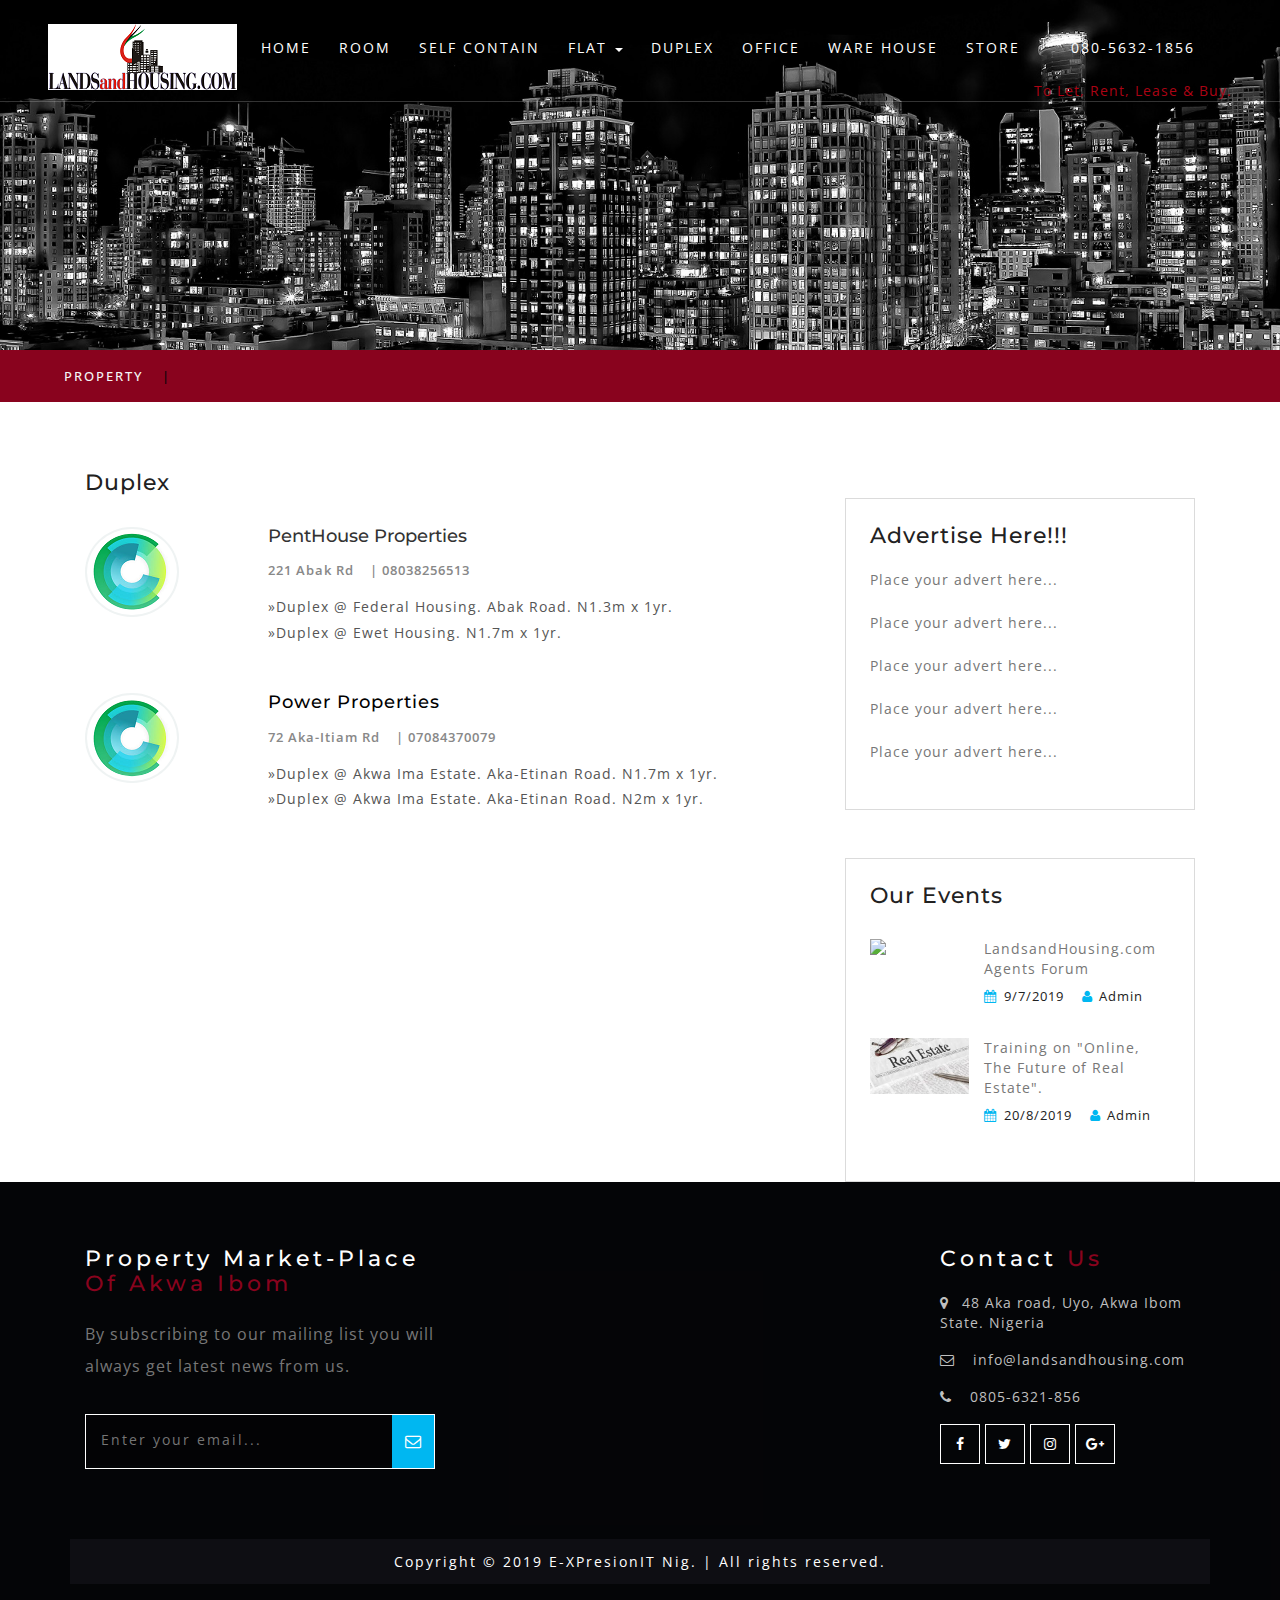
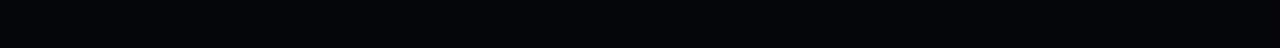
==== duplex.html @ c6957345 "Add files via upload" ====
﻿<!DOCTYPE html>
<html lang="zxx">

<head>

<!-- Global site tag (gtag.js) - Google Analytics -->
<script async src="https://www.googletagmanager.com/gtag/js?id=UA-39161393-1"></script>
<script>
  window.dataLayer = window.dataLayer || [];
  function gtag(){dataLayer.push(arguments);}
  gtag('js', new Date());

  gtag('config', 'UA-39161393-1');
</script>


	<title>Duplex | To Let :: Lease &amp; Rent</title>
	<!-- custom-theme -->
	<meta name="viewport" content="width=device-width, initial-scale=1">
	<meta http-equiv="Content-Type" content="text/html; charset=utf-8" />
	<meta name="keywords" content="Property Market-Place, Akwa Ibom Property, Duplex for rent, Land for sale, Property for Sale in Akwa Ibom State, Uyo Akwa Ibom State" />
	<script type="application/x-javascript">
		addEventListener("load", function () {
			setTimeout(hideURLbar, 0);
		}, false);

		function hideURLbar() {
			window.scrollTo(0, 1);
		}
	</script>
	<!-- //custom-theme -->
	<link href="css/bootstrap.css" rel="stylesheet" type="text/css" media="all" />
    <link href="css/blog.css" rel="stylesheet" type="text/css" media="all" />
	<link href="css/single.css" rel="stylesheet" type="text/css" media="all" />
	<link href="css/style.css" rel="stylesheet" type="text/css" media="all" />
	<!-- font-awesome-icons -->
	<link href="css/font-awesome.css" rel="stylesheet">
	<!-- //font-awesome-icons -->
	<link href="//fonts.googleapis.com/css?family=Open+Sans:300,300i,400,400i,600,600i,700,700i,800" rel="stylesheet">
	<link href="//fonts.googleapis.com/css?family=Montserrat:100,100i,200,200i,300,400,400i,500,500i,600,600i,700,700i,800" rel="stylesheet">
</head>

<body>
	<!-- banner -->

	<div class="main_section_agile inner" id="home">
		<div class="agileits_w3layouts_banner_nav">

			<nav class="navbar navbar-default">
				<div class="navbar-header navbar-left">
					<button type="button" class="navbar-toggle collapsed" data-toggle="collapse" data-target="#bs-example-navbar-collapse-1">
						<span class="sr-only">Toggle navigation</span>
						<span class="icon-bar"></span>
						<span class="icon-bar"></span>
						<span class="icon-bar"></span>
					</button>
					<h1><a class="navbar-brand" href="index.html"> <div id="logo-img"></div></a></h1>

				</div>
				<!-- Collect the nav links, forms, and other content for toggling -->
				<div class="collapse navbar-collapse navbar-right" id="bs-example-navbar-collapse-1">
					<nav class="link-effect-2" id="link-effect-2">
						<ul class="nav navbar-nav">
							<li><a href="index.html" class="effect-3">Home</a></li>
							<li><a href="room.html" class="effect-3">Room</a></li>
							<li><a href="selfcon.html" class="effect-3">Self Contain</a></li>
                            
							<li class="dropdown">
								<a href="flat.html" class="dropdown-toggle effect-3" data-toggle="dropdown">Flat <b class="caret"></b></a>
								<ul class="dropdown-menu agile_short_dropdown">
									<li><a href="flat.html">1 Bedroom</a></li>
                                    <li><a href="flat2.html">2 Bedroom</a></li>
									<li><a href="flat3.html">3 Bedroom</a></li>
                                    <li><a href="flat4.html">4 Bedroom</a></li>
                                    
								</ul>
							</li>
							<li><a href="duplex.html" class="effect-3">Duplex</a></li>
                            <li><a href="office.html" class="effect-3">Office</a></li>
                            <li><a href="warehouse.html" class="effect-3">Ware House</a></li>
                            <li><a href="store.html" class="effect-3">Store</a></li>
                            <li id="phone" class="hidden-xs">
              <a href="+2348056321856">
                <span>080-5632-1856</span></a><div>To Let, Rent, Lease & Buy.</div>
            </li>
						</ul>
					</nav>
				</div>
			</nav>
			<div class="clearfix"> </div>   
		</div>  
	</div>
    
    <div id="call-btn" class="visible-xs">
    <a class="btn" href="+2348056321856">
    <span class="glyphicon glyphicon-earphone"></span>
    080-5632-1856
    </a>
  </div>
  <div id="xs-deliver" class="text-center visible-xs">To Let, Rent, Lease & Buy.</div>
  
   
	<!-- //banner -->
	<!--/w3_short-->
	<div class="services-breadcrumb">
		<div class="agile_inner_breadcrumb">

			<ul class="w3_short">
				<li><a href="land.html">Property</a><span>|</span></li>
				
			</ul>
		</div>
	</div>
	<!--//w3_short-->
	<!-- /blog -->
	<div class="banner-bottom inner">
		<div class="container">
			<div class="wthree_head_section">
				
			</div>
			<div class="agile_wthree_inner_grids">
				<div class="col-md-8 single-left">
				  <p>&nbsp;</p>
				  <div class="single-left2">
				    <div class="clearfix"> </div>
				  </div>
				  <div class="comments">
			    <h3>Duplex</h3>
						<div class="comments-grid">
								<div class="comments-grid-left">
									<img src="images/1.png" alt=" " class="img-responsive" />
								</div>
								<div class="comments-grid-right">
									<h4>PentHouse Properties</h4>
									<ul>
										<li>221 Abak Rd <i>| 08038256513</i></li>
										
									</ul>
									<p>»Duplex @ Federal Housing. Abak Road. N1.3m x 1yr.</p>
                                    <p>»Duplex @ Ewet Housing. N1.7m x 1yr.</p>
								</div>
								<div class="clearfix"> </div>
							</div>
						<div class="comments-grids">
							<div class="comments-grid">
								<div class="comments-grid-left">
									<img src="images/1.png" alt=" " class="img-responsive" />
								</div>
								<div class="comments-grid-right">
									<h4><a href="#">Power Properties</a></h4>
									<ul>
										<li>72 Aka-Itiam Rd <i>| 07084370079</i></li>
										
									</ul>
									<p>»Duplex @ Akwa Ima Estate. Aka-Etinan Road. N1.7m x 1yr.</p>
                                    <p>»Duplex @ Akwa Ima Estate. Aka-Etinan Road. N2m x 1yr. </p>
								</div>
								<div class="clearfix"> </div>
							</div>
							
							<div class="comments-grid">
								<div class="comments-grid-left">
									
								</div>
								
								<div class="clearfix"> </div>
							</div>

						</div>
					</div>
					
				</div>

				<div class="col-md-4 event-right wthree-event-right">
					<div class="event-right1 agileinfo-event-right1">
						
						<div class="categories w3ls-categories">
							<h3>Advertise Here!!!</h3>
                            <br>
							
								<p>Place your advert here...</p> <br>
								<p>Place your advert here...</p> <br>
								<p>Place your advert here...</p> <br>
								<p>Place your advert here...</p> <br>
								<p>Place your advert here...</p> <br>

							
						</div>
						<div class="posts w3l-posts">
							<h3>Our Events</h3>
							<div class="posts-grids w3-posts-grids">
								<div class="posts-grid w3-posts-grid">
									<div class="posts-grid-left w3-posts-grid-left">
										<a href="single.html"><img src="images/g3.jpg" alt=" " class="img-responsive" /></a>
									</div>
									<div class="posts-grid-right w3-posts-grid-right">
										<p> LandsandHousing.com Agents Forum</p>
										<ul class="wthree_blog_events_list">
											<li><i class="fa fa-calendar" aria-hidden="true"></i>9/7/2019</li>
											<li><i class="fa fa-user" aria-hidden="true"></i>Admin</li>
										</ul>
									</div>
									<div class="clearfix">  </div>
								</div>
								<div class="posts-grid w3-posts-grid">
									<div class="posts-grid-left w3-posts-grid-left">
										<a href="single.html"><img src="images/g6.jpg" alt=" " class="img-responsive" /></a>
									</div>
									<div class="posts-grid-right w3-posts-grid-right">
										<p>Training on "Online, The Future of Real Estate".</p>
										<ul class="wthree_blog_events_list">
											<li><i class="fa fa-calendar" aria-hidden="true"></i>20/8/2019</li>
											<li><i class="fa fa-user" aria-hidden="true"></i>Admin</li>
										</ul>
									</div>
									<div class="clearfix"> </div>
								</div>
							</div>
						</div>
						
					</div>
				</div>
				<div class="clearfix"> </div>
			</div>
		</div>
	</div>
    
    
    
	<!-- //blog -->


	<!-- footer -->
	<div class="footer">
		<div class="f-bg-w3l">
			<div class="container">
				<div class="col-md-4 w3layouts_footer_grid">
					<h2>Property Market-Place  <span style="color:#89031E;">Of Akwa Ibom</span></h2>
					<p>By subscribing to our mailing list you will always get latest news from us.</p>
					<form action="#" method="post">
						<input type="email" name="Email" placeholder="Enter your email..." required="">
						<button class="btn1"><i class="fa fa-envelope-o" aria-hidden="true"></i></button>
						<div class="clearfix"> </div>
					</form>


				</div>
				<div class="col-md-5 w3layouts_footer_grid">
					<h3> <span></span></h3>
					

				</div>
				<div class="col-md-3 w3layouts_footer_grid">
					<h2>Contact <span style="color:#89031E;">Us</span></h2>
					<ul class="con_inner_text">
							<li><span class="fa fa-map-marker" aria-hidden="true"></span>48 Aka road, Uyo, Akwa Ibom State. Nigeria</li>
							<li><span class="fa fa-envelope-o" aria-hidden="true"></span> <a href="mailto:info@example.com">info@landsandhousing.com</a></li>
							<li><span class="fa fa-phone" aria-hidden="true"></span> 0805-6321-856</li>
						</ul>

					<ul class="social_agileinfo">
						<li><a href="https://facebook.com/landsandhousing" class="w3_facebook"><i class="fa fa-facebook"></i></a></li>
						<li><a href="#" class="w3_twitter"><i class="fa fa-twitter"></i></a></li>
						<li><a href="#" class="w3_instagram"><i class="fa fa-instagram"></i></a></li>
						<li><a href="#" class="w3_google"><i class="fa fa-google-plus"></i></a></li>
					</ul>
				</div>

				<div class="clearfix"> </div>
				<p class="copyright">Copyright &copy; 2019 E-XPresionIT Nig. | All rights reserved. </p>
			</div>
		</div>
	</div>
	<!-- //footer -->

	<!-- js -->
	<script type="text/javascript" src="js/jquery-2.1.4.min.js"></script>
	<!-- //js -->
	<script src="js/modernizr-2.6.2.min.js"></script>
	<!-- //nav -->
	<script type="text/javascript" src="js/bootstrap-3.1.1.min.js"></script>


</body>

</html>
<html>                                                                                                        </html>
<html>                                                                                                        </html>
<html>                                                                                                        </html>
<html>                                                                                                        </html>
<html>                                                                                                        </html>
<html>                                                                                                        </html>
<html>                                                                                                        </html>
<html>                                                                                                        </html>
<html>                                                                                                        </html>
<html>                                                                                                        </html>
<html>                                                                                                        </html>
<html>                                                                                                        </html>
<html>                                                                                                        </html>
<html>                                                                                                        </html>
<html>                                                                                                        </html>
<html>                                                                                                        </html>
---- css/blog.css ----
html, body{
    font-size: 100%;
	font-family: 'Open Sans', sans-serif;
	background:#ffffff;
	margin: 0;
}
p,ul li,ol li{
	margin:0;
	letter-spacing:1px;
}
h1,h2,h3,h4,h5,h6{
    font-family: 'Raleway', sans-serif;
	margin:0;
}
ul,label{
	margin:0;
	padding:0;
}
body a:hover{
	text-decoration:none;
}
input[type="submit"],input[type="reset"],a,.w3ls_team_grid1_pos ul li{
	-webkit-transition: 0.5s ease-in;
    -moz-transition: 0.5s ease-in;
    -ms-transition: 0.5s ease-in;
    -o-transition: 0.5s ease-in;
    transition:0.5s ease-in;
}
/*-- event --*/
.event-left1-left{
	padding:0;
	position:relative;
}
.event-left1-left-pos {
    position: absolute;
    bottom: 0%;
    left: 0%;
    width: 100%;
    background: rgba(4, 4, 4, 0.83);
    padding: .5em;
    text-align: center;
}
.event-left1-left-pos ul li {
    display: inline-block;
    margin: 0 0.5em;
}
.event-left1-left-pos ul li a{
	font-size:0.9em;
    color: #fff;
    text-decoration: none;
}
.event-left1-left-pos ul li a span{
	padding-right: 1em;
     color: #00b7f1;
}
.event-left1-left-pos ul li a:hover{
	  color: #00b7f1;
}
.event-left1-right{
	padding-right:0;
	margin: 2em 0 0;
}
.event-left1-right h4{
    font-size: 1.2em;
    color: #00b7f1;
    margin: 0 0 1em;
    position: relative;
    margin-bottom: 1em;
    text-align: left;
}
.event-left1-right h3 a{
	font-size:1em;
    color: #999;
    margin: 2em 0 1em;
    line-height: 1.7em;
    text-decoration: none;
    display: block;
    text-align: center;
	text-transform: capitalize;
}
.event-left1-right h3 a:hover{
	color:#45A3D6;
}
.event-left1:nth-child(2){
	margin:3em 0;
}
.event-left1-right:nth-child(1) {
    padding-right: 1em;
    padding-left: 0;
}
.event-left1-right p{
    line-height: 2em;
    margin: 1.5em 0 0;
}
.event-right input[type="search"]{
	outline: none;
    padding: 12px;
    text-align: center;
    color: #212121;
    border: 2px solid #DBDBDB;
    font-size: 1em;
    width: 100%;
    background: none;
	    letter-spacing: 2px;
}
.event-right input[type="submit"]{
    outline: none;
    padding: 14px 0;
    text-align: center;
    color: #fff;
    border: none;
    font-size: 1em;
    width: 40%;
    background: #efb312;
    margin: 1em 0 0;
    text-transform: uppercase;
    letter-spacing: 1px;
       background: #111;
}
.event-right input[type="submit"]:hover{
   color: #00b7f1;
}
.event-left1-right h5 a{
    text-transform: capitalize;
    font-size: 1.4em;
    color: #212121;
    text-decoration: none;
    line-height: 1.5em;
    letter-spacing: 1px;
}
.event-left1-right h5 a:hover{
    color: #efb312;
}
.categories{
	margin:3em 0;
}
.posts,.categories,.tags1{
    padding: 1.5em;
       border: 1px solid #DBDBDB;
}
.tags1{
	margin:3em 0 0;
}
.categories ul li,.single-left2-left ul li{
	list-style-type: none;
    display: block;
    margin-bottom: 1em;
	font-size:14px;
}
.categories ul li i,.single-left2-left ul li i{
    padding-right: 1.5em;
	  color: #00b7f1;
}
.categories ul li a,.single-left2-left ul li a{
	color:#555;
	text-decoration:none;
}
.categories ul li a:hover,.single-left2-left ul li a:hover{
	  color: #00b7f1;
}
.categories h3,.posts h3,.tags1 h3,.comments h3,.leave-coment-form h3{
    font-size: 1.4em;
    color: #212121;
    position: relative;
    letter-spacing: 1px;
}
.categories ul{
	padding:2em 0 0;
}
.posts-grid-left{
	float:left;
	width:33%;
}
.posts-grid-right{
	float:right;
	width:62%;
}
.posts-grids{
	margin:2em 0 0;
}
.posts-grid-right h4 a{
	text-transform: capitalize;
    font-size: .8em;
    color: #999;
    line-height: 1.8em;
    text-decoration: none;
    display: block;
}
.posts-grid-right h4 a:hover{
	color:#000;
}
ul.wthree_blog_events_list {
    margin: .5em 0 0;
}
.wthree_blog_events_list li{
	display:inline-block;
	color:#212121;
	font-size:13px;
}
.wthree_blog_events_list li:first-child{
	margin-right:1em;
}
.wthree_blog_events_list li i{
	padding-right:.5em;
  color: #00b7f1;
}
.wthree_blog_events_list li a{
	color:#212121;
	text-decoration:underline;
}
.wthree_blog_events_list li a:hover{
  color: #00b7f1;
}
.posts-grid:nth-child(2) {
    margin: 2em 0;
}
.tags1 ul{
	padding:2em 0 0 !important;
}
.tags ul li {
    display: inline-block;
}
.tags ul li a {
    padding: 7px 10px;
    border: 1px solid #999;
    color: #212121;
    text-decoration: none;
    margin: 0 .5em 0.5em 0em;
    display: block;
}
.tags ul li a:hover {
    background:#00b7f1;
    border: 1px solid #00b7f1;
    color: #fff;
}
.paging{
	padding:3em 0 0;
    margin: 0;
    border-radius: 0;
}
nav.paging1 {
    text-align: left;
}
.pagination > li > a, .pagination > li > span{
	color:#212121;
}
.pagination > li > a:hover, .pagination > li > span:hover, .pagination > li > a:focus, .pagination > li > span:focus {
    color: #fff;
    background-color:#00b7f1;
    border-color:#00b7f1;
}
/*-- //event --*/
/*-- start-responsive-design --*/
@media (max-width:1080px){
	.event-left1:nth-child(2) {
		margin:1.5em 0;
	}
	.event-left1-right h5 a {
		font-size: 1.3em;
	}
	.event-left1-left-pos ul li {
		margin: 0 0.5em 0 0;
	}
	.categories h3, .posts h3, .tags1 h3, .comments h3, .leave-coment-form h3 {
		font-size: 1.2em;
	}
	.categories h3:after, .posts h3:after, .tags1 h3:after, .comments h3:after, .leave-coment-form h3:after {
		width: 45%;
		left: 30%;
	}
	.tags1 {
		margin: 2em 0 0;
	}
	.categories {
		margin: 2em 0;
	}
	.categories ul li i, .single-left2-left ul li i {
       padding-right: 0.3em;
	}
	.posts, .categories, .tags1 {
       padding: 1em;
	}
}
@media (max-width:991px){
	.paging {
		padding: 3em 0 0;
	}
	.event-right.wthree-event-right {
		margin: 3em auto 0;
		width: 60%;
	}
}
@media (max-width:640px){
	.event-left1-left-pos ul li a span {
		padding-right: .5em;
	}
	.event-left1:nth-child(2) {
		margin: 2em 0;
	}
	.event-left1:nth-child(3){
		margin: 0em 0 2em;
	}
	.event-right.wthree-event-right {
		margin: 3em auto 0;
		width: 85%;
	}
	.categories h3:after, .posts h3:after, .tags1 h3:after, .comments h3:after, .leave-coment-form h3:after {
		left: 50%;
	}
}
@media (max-width:480px){
	.event-left1-left {
		float: none;
		width: 100%;
	}
	.event-left1-left-pos ul li {
		margin: 0 2.5em 0 0;
	}
	.event-left1-right {
		margin: 2em 0 0;
		float: none;
		width: 100%;
	}
	.agileinfo-event-left1-left {
		margin-top: 2em;
	}
	.paging {
		padding: 2em 0 0;
	}	
	.event-right.wthree-event-right {
		margin: 2em auto 0;
		width: 100%;
	}
	.categories h3:after, .posts h3:after, .tags1 h3:after, .comments h3:after, .leave-coment-form h3:after {
		left: 40%;
	}
}
@media (max-width:414px){
	.event-left.w3-agile-event-left {
		padding: 0;
	}
	.categories h3:after, .posts h3:after, .tags1 h3:after, .comments h3:after, .leave-coment-form h3:after {
		left: 30%;
	}
}
@media (max-width:384px){
	.event-right.wthree-event-right {
		padding: 0;
	}
	.event-left1-left-pos ul li {
		margin: 0 1.5em 0 0;
	}
}
@media (max-width:375px){
	.event-left1-right h4 {
		margin: 0 0 1em;
		padding-bottom: .5em;
	}
	.event-left1-right {
		margin: 1em 0 0;
	}
	.agileinfo-event-left1-left {
		margin-top: 1em;
	}
	.categories h3:after, .posts h3:after, .tags1 h3:after, .comments h3:after, .leave-coment-form h3:after {
		left: 20%;
	}
}
@media (max-width:320px){
	.event-left1-left-pos ul li {
		margin: 0 0.9em 0 0;
	}
	.event-left1-right h4 {
		font-size: .9em;
	}
	.event-left1-right {
		padding: 0;
	}
	.event-left1-left-pos ul li a {
		font-size: 13px;
	}
	p, ul li, ol li {
		font-size: 13px;
	}
	.event-left1-right p {
		margin: 1em 0 0;
	}
	.posts, .categories, .tags1 {
		padding: 1em;
	}
	.categories h3:after, .posts h3:after, .tags1 h3:after, .comments h3:after, .leave-coment-form h3:after {
		left: 5%;
	}
	
}
---- css/single.css ----
html, body{
    font-size: 100%;
	font-family: 'Open Sans', sans-serif;
	background:#ffffff;
	margin: 0;
}
p,ul li,ol li{
	margin:0;
	letter-spacing:1px;
}
h1,h2,h3,h4,h5,h6{
    font-family: 'Raleway', sans-serif;
	margin:0;
}
ul,label{
	margin:0;
	padding:0;
}
body a:hover{
	text-decoration:none;
}
input[type="submit"],input[type="reset"],a,.w3ls_team_grid1_pos ul li{
	-webkit-transition: 0.5s ease-in;
    -moz-transition: 0.5s ease-in;
    -ms-transition: 0.5s ease-in;
    -o-transition: 0.5s ease-in;
    transition:0.5s ease-in;
}
/*-- single --*/
.single-left1 h3{
	margin: 2em 0 1em;
    letter-spacing:1px;
    font-size: 1.4em;
    color: #212121;
    line-height: 1.5em;
}
.single-left1 ul li{
	display:inline-block;
	margin-right:3em;
}
.single-left1 ul li span{
color: #00b7f1;
    padding-right: 1em;
}
.single-left1 ul li a{
color: #555;
    font-style: italic;
    text-decoration: none;
    font-weight: 600;
}
.single-left1 ul li a:hover{
	color: #00b7f1;
}
.single-left1 ul {
    text-align: center;
}
.single-left1 p{
	margin: 2em 0;
    color: #555;
    line-height: 2em;
}
.single-left1 p i{
color: #00b7f1;
    margin: 1em 0;
    display: block;
    font-weight: 600;
}
.admin{
	padding:2em;
	background:#212121;
	margin: 3em 0;
}
.admin p{
	color: #f5f5f5;
    margin: 0;
    line-height: 2em;
    position: relative;
    padding-left: 3.5em;
	font-size:14px;
}
.admin p:before{
	position:absolute;
	top:0%;
	left:0%;
	content:"\f10d";
	font-family:FontAwesome;
	font-size:2em;
}
.admin a{
    display: block;
    text-align: right;
    color: #efb312;
    font-size: 1em;
    text-decoration: none;
    font-weight: 600;
    letter-spacing: 1px;
}
.admin a:hover{
	color:#fff;
}
.comments-grids{
	margin:3em 0 0;
}
.comments-grid-left{
	float:left;
	width:15%;
}
.comments-grid-left img{
    padding: .3em;
    border: 2px solid #eff3f3;
    border-radius: 50%;
}
.comments-grid-right{
	float:right;
	width:75%;
}
.comments-grid-right ul{
	padding:1em 0;
}
.comments-grid-right ul li{
    display: inline-block;
    color: #888;
    font-weight: 600;
    font-size: 0.9em;
	letter-spacing:1px;
}
.comments-grid-right ul li i{
	margin:0 1em;
	font-style:normal;
}
.comments-grid-right ul li a{
    color: #00b7f1;
	text-decoration:none;
}
.comments-grid-right ul li a:hover{
	color:#555;
}
.comments-grid-right h4 a{
	font-size: 1em;
    color: #000;
    text-decoration: none;
	letter-spacing:1px;
}
.comments-grid-right h4 a:hover{
	    color: #00b7f1;
}
.comments-grid-right p{
	font-size:14px;
	color:#555;
	line-height:1.8em;
	margin:0;
}
.comments-grid:nth-child(2){
	margin:2em 0;
}
.comments-grid:nth-child(3){
	margin:0 0 2em;
}
.leave-coment-form{
	margin:3em 0 0;
}
.leave-coment-form input[type="text"],.leave-coment-form input[type="email"],.leave-coment-form textarea{
	outline: none;
    border:2px solid #ececec;
    background: none;
    padding: 10px;
    font-size: 13px;
    color: #212121;
    width: 48.82%;
}
.leave-coment-form input[type="email"]{
	margin-left:1em;
}
.leave-coment-form textarea{
	min-height:200px;
	resize:none;
	width:100% !important;
	margin:1em 0 0.8em;
}
.w3_single_submit{
	text-align:right;
}
.leave-coment-form input[type="submit"]{
    outline: none;
    border: none;
    background: #00b7f1;
    padding: 14px 0;
    font-size: 14px;
    text-transform: uppercase;
    font-weight: 600;
    color: #fff;
    letter-spacing: 2px;
    width: 35%;
}
.leave-coment-form input[type="submit"]:hover{
	background:#212121;
}
.leave-coment-form form {
    margin: 3em 0 0;
}
/*-- //single --*/
/*-- start-responsive-design --*/
@media (max-width:1080px){
	.single-left1 h3 {
		margin: 1em 0 1em;
		letter-spacing: 1px;
		font-size: 1.3em;
	}
	.admin {
		margin: 2em 0;
	}
	.leave-coment-form input[type="text"], .leave-coment-form input[type="email"], .leave-coment-form textarea {
		width: 48.56%;
	}
}
@media (max-width:991px){
	.single-left2-left {
		float: left;
		width: 50%;
	}
	.leave-coment-form input[type="text"], .leave-coment-form input[type="email"], .leave-coment-form textarea {
		width: 48.75%;
	}
	.single-left1 ul li {
		margin-right: 1em;
	}
}
@media (max-width:640px){
	.single-left1 h3 {
		font-size: 1.2em;
	}
	.leave-coment-form input[type="text"], .leave-coment-form input[type="email"], .leave-coment-form textarea {
		width: 48.4%;
	}
	.single-left1 ul li {
		margin-right: 0.1em;
	}
}
@media (max-width:480px){
	.single-left {
		padding: 0;
	}
	.single-left1 h3 {
		font-size: 1.1em;
		letter-spacing: 0;
	}
	.single-left2-left {
		float: none;
		width: 100%;
	}
	.comments-grid-right h4 a {
		font-size: .8em;
	}
	.comments-grid-left {
		width: 20%;
	}
	.leave-coment-form input[type="text"], .leave-coment-form input[type="email"], .leave-coment-form textarea {
		width: 100%;
	}
	.leave-coment-form input[type="email"] {
		margin: 1em 0 0;
	}
	.leave-coment-form input[type="submit"] {
		width: 100%;
	}
	.leave-coment-form form,.leave-coment-form {
		margin: 2em 0 0;
	}
	.agileits_map iframe {
		min-height: 250px;
	}
	.single-left2-left {
		padding: 0;
	}
}
@media (max-width: 414px){
	.single-left1 h3 {
		font-size: 1em;
	}
	.single-left1 ul li {
		margin-right: 1em;
	}
	.admin {
		padding: 1em;
	}
}
@media (max-width: 384px){
	.single-left1 ul li span {
		padding-right: .5em;
	}
}
@media (max-width: 375px){
	.admin a {
		margin: 1em 0 0;
	}
}
@media (max-width: 320px){
	p, ul li, ol li,.comments-grid-right p {
		font-size: 13px;
	}
	.single-left1 ul li {
		margin-right: 0.4em;
	}
	.single-left1 p {
		margin: 1em 0;
	}
	.single-left2-left {
		padding: 0;
	}
	.admin {
		margin: 1em 0 2em;
	}
	.admin p {
		padding-left: 3em;
	}
	.comments-grids {
		margin: 2em 0 0;
	}
	.comments-grid-left {
		width: 30%;
	}
	.comments-grid-right {
		width: 65%;
	}
	.comments-grid-right ul li i {
		margin: 0 0.4em;
	}
}
---- css/style.css ----
body {
    margin: 0;
    padding: 0;
    background: #fff;
    font-family: 'Open Sans', sans-serif;
}

h1,
h2,
h3,
h4,
h5,
h6 {
    margin: 0;
    font-family: 'Hind', sans-serif;
    font-family: 'Montserrat', sans-serif;
}

p {
    margin: 0;
    letter-spacing: 1px;
    color: #777777;
}

ul {
    margin: 0;
    padding: 0;
    color: #AB0314;
}

p,
ul,
ol {
    font-size: 14px;
    letter-spacing: 1px;
}

.background-video {
    position: fixed;
    background-size: cover;
    -webkit-background-size: cover;
    -moz-background-size: cover;
    -o-background-size: cover;
    width: 100%;
    height: 100%;
}

input[type="submit"],
a,
.nbs-flexisel-nav-left,
.nbs-flexisel-nav-right {
    transition: .5s ease-in;
    -webkit-transition: .5s ease-in;
    -moz-transition: .5s ease-in;
    -o-transition: .5s ease-in;
    -ms-transition: .5s ease-in;
}

a:hover {
    text-decoration: none;
}

a:focus {
    outline: none;
    text-decoration: none;
}


/*-- banner --*/

.center-container {
    padding: 2em 0 48em;
    background: rgba(0, 0, 0, 0.44);
}

.w3_agile_header_left {
    float: left;
}

.agile_header_right {
    float: right;
    margin-top: .7em;
}

.agile_header_right ul li {
    display: block;
    font-weight: 600;
    color: #fff;
    display: inline-block;
}

.agile_header_right ul li i {
    padding-right: 1.5em;
    color: #0accff;
}

.agile_header_right ul li a {
    color: #fff;
    text-decoration: none;
}

.agile_header_right ul li a:hover {
    color: #0accff;
}

.agile_header_right ul li a:before,
.agile_header_right ul li a:after {
    display: none;
}

.agile_header_right ul li:last-child {
    margin-left: 3em;
}

.w3_agileits_logo {
    float: left;
}

.w3_agileits_logo h1 a {
    font-size: 1.2em;
    color: #fff;
    display: block;
    text-decoration: none;
    font-weight: 700;
    font-family: 'Open Sans', sans-serif;
    letter-spacing: 2px;
}

.w3_agileits_logo h1 a span {
    display: block;
    font-size: .3em;
    font-weight: 600;
    color: #0accff;
    position: relative;
    letter-spacing: 3px;
}

.agileits_w3layouts_banner_info {
    width: 80%;
    margin: 0 auto;
    text-align: center;
}

.agileits_w3layouts_banner_info h2 {
    font-size: 2em;
    color: #fff;
    text-transform: capitalize;
    line-height: 2em;
}

.agileits_w3layouts_banner_info p {
    color: #fff;
    line-height: 2em;
    margin: 0 0 5em;
}

ul.top_agile_info_ad {
    width: 42%;
    margin: 1.4% auto 0;
    float: right;
}

ul.top_agile_info_ad li {
    list-style: none;
    display: inline-block;
    width: 50%;
    float: left;
    letter-spacing: 1px;
}

.w3l_header_contact_details_agile {
    float: right;
    width: 78%;
    text-align: left;
}

.w3_agileits_logo h1 a span {
    font-size: 12px;
    text-align: center;
    color: #00b7f1;
}

.header_contact_details_agile i {
    color: #fff;
    width: 20%;
    float: left;
    text-align: center;
    margin-top: 13px;
    font-size: 1.5em;
}

.header-contact-detail-title {
    color: #7aba1e;
    font-size: 1.2em;
    font-weight: 600;
    margin-bottom: 7px;
}

a.w3l_header_contact_details_agile-info_inner,
.w3l_header_contact_details_agile a {
    font-size: 1em;
    color: #fff;
    text-align: left;
    letter-spacing: 1px;
}


/*-- nav --*/

.agileits_w3layouts_banner_nav {
    margin: 0 auto;
    width: 100%;
    position: absolute;
    z-index: 99;
    text-align: center;
    padding: 0em 3em;
    border-bottom: 1px solid rgba(255, 255, 255, 0.2);
}


/*-- nav --*/

#logo-img {
   background: url('../images/LAH_logo2_latest2.png') no-repeat;
  width: 189px;
  height: 66px;
 
  
}

.navbar-default {
    background: none;
    border: none;
}

.navbar {
    margin-bottom: 0;
}

.navbar-collapse {
    padding: 0;
}

.navbar-right {
    margin-right: 0;
}

.navbar-default .navbar-nav>.active>a,
.navbar-default .navbar-nav>.active>a:hover,
.navbar-default .navbar-nav>.active>a:focus {
    color: #AB0314;
    background: none;
}

.navbar-default .navbar-nav>.active>a:before {
    background: #AB0314;
    transform: translateX(0);
    -webkit-transform: translateX(0);
    -moz-transform: translateX(0);
    -o-transform: translateX(0);
    -ms-transform: translateX(0);
}

.navbar-default .navbar-nav>li>a {
    font-weight: 400;
    letter-spacing: 2px;
}

.navbar-nav>li>a {
    margin: 0 1em;
    padding: 1.6em 0em;
    text-transform: uppercase;
}

.navbar-default .navbar-nav>li>a:hover {
    color: #AB0314;
}

.navbar-default .navbar-nav>li>a:focus {
    color: #AB0314;
    outline: none;
}

nav.navbar.navbar-default {
    background: none;
    padding: 1em 0 0em 0;
}

.navbar-default .navbar-nav>.open>a,
.navbar-default .navbar-nav>.open>a:hover,
.navbar-default .navbar-nav>.open>a:focus {
    color: #262c38;
    background: none;
}

.navbar-default .navbar-nav>li>a {
    color: #fff;
}

.navbar-default .navbar-nav>.active.open>a:focus {
    background: transparent;
    color: #fff;
}

a.navbar-brand i {
    color: #00b7f1;
}

.navbar-header.navbar-left {
    margin-top: 8px;
}

a.navbar-brand {
    padding: 0;
    font-size: 1em;
    font-weight: 300;
    line-height: 37px;
    letter-spacing: 1px;
}

.navbar-brand span {
    color: #fff;
    font-weight: 800;
    padding: 0px 10px;
    border: 3px solid #00b7f1;
    background: #00b7f1;
}

.navbar-default .navbar-brand {
    color: #fff;
}

.navbar-default .navbar-brand:hover,
.navbar-default .navbar-brand:focus {
    color: #fff;
}

.navbar-default .navbar-nav>.open>a,
.navbar-default .navbar-nav>.open>a:hover,
.navbar-default .navbar-nav>.open>a:focus {
    color: #fff;
    background: none;
}

.agile_short_dropdown {
    border-radius: 0;
    background: none;
    text-align: center;
    padding: 0;
    border: none;
}

.agile_short_dropdown li a {
    text-transform: uppercase;
    color: #fff;
    font-size: 13px;
    font-weight: 600;
    padding: .8em 0;
    border-bottom: 1px solid #ececef;
}

.agile_short_dropdown>li>a:hover {
    color: #AB0314;
    text-decoration: none;
    background-color: none;
}

.effect-3 {
    overflow: hidden;
}

.effect-3:before {
    left: -1px;
    bottom: 0;
    width: 100%;
    height: 4px;
    background: #DE2612;
    content: '';
    position: absolute;
    transition: transform .5s ease;
    transform: translateX(-100%);
    -webkit-transform: translateX(-100%);
    -moz-transform: translateX(-100%);
    -o-transform: translateX(-100%);
    -ms-transform: translateX(-100%);
}

.effect-3:hover:before {
    transform: translateX(0);
    -webkit-transform: translateX(0);
    -moz-transform: translateX(0);
    -o-transform: translateX(0);
    -ms-transform: translateX(0);
}


/*-- /slider --*/


/*-- //menu --*/


/*--- slider-css --*/

.agile_banner_text_info h3 {
    font-size: 5.2em;
    letter-spacing: 3px;
    font-weight: 700;
    text-transform: uppercase;
    text-shadow: 2px 2px 2px rgba(16, 16, 16, 0.57);
    color: #fff;
}

.agile_banner_text_info h3 span {
    font-weight: 700;
    display: block;
    letter-spacing: 3px;
    font-size: 17px;
    text-transform: uppercase;
    font-family: 'Open Sans', sans-serif;
    text-shadow: 2px 2px 2px rgba(16, 16, 16, 0.57);
    color: #00b7f1;
}

.agile_banner_text_info label {
    font-weight: 700;
    display: block;
    letter-spacing: 5px;
    font-size: 17px;
    text-transform: uppercase;
    font-family: 'Open Sans', sans-serif;
    text-shadow: 2px 2px 2px rgba(16, 16, 16, 0.57);
    text-align: right;
    color: #00b7f1;
}

.agile_banner_text_info {
    position: absolute;
    z-index: 9;
    top: 40%;
    left: 24.5%;
    text-align: center;
}

.slider {
    position: relative;
}

.rslides {
    position: relative;
    list-style: none;
    overflow: hidden;
    width: 100%;
    padding: 0;
    margin: 0;
}

.rslides li {
    -webkit-backface-visibility: hidden;
    position: absolute;
    display: none;
    width: 100%;
    left: 0;
    top: 0;
}

.rslides li:first-child {
    position: relative;
    display: block;
    float: left;
}

.rslides img {
    display: block;
    height: 350px;
    float: left;
    width: 100%;
    border: 0;
}

.rslides_tabs {
    z-index: 9;
    position: absolute;
    bottom: -7%;
    left: 35%;
}

.rslides_tabs li {
    display: inline-block;
    margin: 0 2px;
    list-style: none;
}

.rslides_tabs li:first-child {
    margin-left: 0;
}

.rslides_tabs .rslides_here a {
    color: #fff;
    font-weight: bold;
}

#slider3-pager a {
    display: inline-block;
}

#slider3-pager img {
    float: left;
    display: block;
    border-radius: 50%;
    -webkit-border-radius: 50%;
    -o-border-radius: 50%;
    -moz-border-radius: 50%;
}

.rslides_tabs a {
    border: 4px solid rgba(239, 232, 232, 0.28);
    border-radius: 50%;
    -webkit-border-radius: 50%;
    -o-border-radius: 50%;
    -moz-border-radius: 50%;
}

#slider3-pager .rslides_here a {
    background: transparent;
    border: 4px solid #00b7f1;
    border-radius: 50%;
    -webkit-border-radius: 50%;
    -o-border-radius: 50%;
    -moz-border-radius: 50%;
}

a.rslides_nav.rslides1_nav.prev {
    position: absolute;
    left: 0%;
    color: #fff;
    top: 36%;
    z-index: 9999;
    text-transform: uppercase;
    font-weight: 400;
    letter-spacing: 1px;
    font-family: 'Montserrat', sans-serif;
    display: none;
}

a.rslides_nav.rslides1_nav.next {
    right: 0%;
    position: absolute;
    color: #fff;
    top: 36%;
    z-index: 9999;
    text-transform: uppercase;
    font-weight: 400;
    letter-spacing: 1px;
    font-family: 'Montserrat', sans-serif;
    display: none;
}

#home {
    position: relative;
}

ul#slider li:nth-child(1) {
    background: url(../images/banner1.jpg)no-repeat 0px 0px;
    background-size: cover;
    -webkit-background-size: cover;
    -moz-background-size: cover;
    -o-background-size: cover;
    -ms-background-size: cover;
    min-height: 350px;
}

ul#slider li:nth-child(2) {
    background: url(../images/banner2.jpg)no-repeat 0px 0px;
    background-size: cover;
    -webkit-background-size: cover;
    -moz-background-size: cover;
    -o-background-size: cover;
    -ms-background-size: cover;
    max-height: 350px;
}

ul#slider li:nth-child(3) {
    background: url(../images/banner3.jpg)no-repeat 0px 0px;
    background-size: cover;
    -webkit-background-size: cover;
    -moz-background-size: cover;
    -o-background-size: cover;
    -ms-background-size: cover;
     max-height: 350px;
}

ul#slider li:nth-child(4) {
    background: url(../images/banner4.jpg)no-repeat 0px 0px;
    background-size: cover;
    -webkit-background-size: cover;
    -moz-background-size: cover;
    -o-background-size: cover;
    -ms-background-size: cover;
    max-height: 350px;
}


/*-- responsive-mediaqueries --*/

@media (max-width:1440px) {
    .agile_banner_text_info h3 {
        font-size: 4.8em;
        letter-spacing: 3px;
    }
}

@media (max-width:667px) {
    .rslides_tabs {
        padding: 0.3em 1em;
        margin-top: 6px;
    }
    a.rslides_nav.rslides1_nav.prev,
    a.rslides_nav.rslides1_nav.next {
        font-size: 0.9em;
    }
    .agile_banner_text_info {
        top: 32%;
        left: 30%;
    }
}

@media (max-width:667px) {
    .rslides_tabs {
        padding: 0;
        margin-top: 6px;
    }
    .rslides_tabs a {
        width: 45px;
        height: 45px;
    }
    #slider3-pager .rslides_here a {
        width: 45px;
        height: 45px;
    }
    #slider3-pager img {
        width: 40px;
        height: 40px;
    }
    .rslides_tabs {
        bottom: -9%;
        left: 34%;
    }
    .rslides_tabs a {
        border: 2px solid rgba(239, 232, 232, 0.28);
    }
    #slider3-pager .rslides_here a {
        border: 2px solid #00b7f1;
    }
}


/*-- //responsive-mediaqueries --*/

.w3-button {
    margin: 2em auto 0;
    text-align: center;
    width: 35%;
}

.w3ls-button {
    float: left;
}

.w3l-button {
    float: right;
}

.w3ls-button a,
.w3l-button a,
.w3ls-about-left a {
    text-decoration: none;
    padding: .8em 1.5em;
    background: #00b7f1;
    text-align: center;
    border: solid 2px #00b7f1;
    letter-spacing: 2px;
    text-transform: uppercase;
    color: #fff;
    font-size: 0.85em;
}

.w3l-button a {
    border: solid 2px #FFFFFF;
    background: none;
}

.w3l-button a:focus {
    outline: none;
}

.w3l-button a:hover {
    background: #00b7f1;
    border: solid 2px #00b7f1;
}

.w3ls-button a:hover {
    background: none;
    border: solid 2px #ffffff;
    color: #ffffff;
}


/* Shutter Out Vertical */

.hvr-shutter-out-vertical {
    display: inline-block;
    vertical-align: middle;
    -webkit-transform: perspective(1px) translateZ(0);
    transform: perspective(1px) translateZ(0);
    box-shadow: 0 0 1px transparent;
    position: relative;
    background: #e1e1e1;
    -webkit-transition-property: color;
    transition-property: color;
    -webkit-transition-duration: 0.3s;
    transition-duration: 0.3s;
}

.hvr-shutter-out-vertical:before {
    content: "";
    position: absolute;
    z-index: -1;
    top: 0;
    bottom: 0;
    left: 0;
    right: 0;
    background: rgba(208, 210, 218, 0.22);
    -webkit-transform: scaleY(0);
    transform: scaleY(0);
    -webkit-transform-origin: 50%;
    transform-origin: 50%;
    -webkit-transition-property: transform;
    transition-property: transform;
    -webkit-transition-duration: 0.3s;
    transition-duration: 0.3s;
    -webkit-transition-timing-function: ease-out;
    transition-timing-function: ease-out;
}

.hvr-shutter-out-vertical:hover,
.hvr-shutter-out-vertical:focus,
.hvr-shutter-out-vertical:active {
    color: white;
}

.hvr-shutter-out-vertical:hover:before,
.hvr-shutter-out-vertical:focus:before,
.hvr-shutter-out-vertical:active:before {
    -webkit-transform: scaleY(1);
    transform: scaleY(1);
}

.agile_banner_text_info p {
    color: #fff;
    letter-spacing: 5px;
    margin: 1em 0 2em auto;
    font-size: 1.2em;
}


/*-- //slider-css --*/


/*-- banner-bottom --*/

.banner-bottom {
    padding: 0 0 0 0;
}

.banner-bottom.inner {
    padding: 0 0 0 0;
}

.wthree_banner_bottom_grid_right h4 {
    font-size: 1.4em;
    margin-bottom: .7em;
    font-weight: 400;
    color: #222222;
}

.wthree_banner_bottom_grid_right p {
    line-height: 2em;
}

.agile_banner_bottom_grid_left_grid {
    width: 60px;
    height: 60px;
    text-align: center;
}

.agile_banner_bottom_grid_left_grid span {
    font-size: 2em;
    color: #00b7f1;
}

.w3_agileits_banner_bottom_pos_grid:hover span {
    color: #111;
}


/*-- //banner-bottom --*/


/*-- //banner --*/

.wthree_head_section h2 {
    font-size: 3.3em;
    letter-spacing: 2px;
    text-align: center;
    color: #fff;
    text-transform: uppercase;
    margin-bottom: 1.2em;
    font-weight: 800;
}

.about h4 {
    font-size: 2em;
    margin: 1em 0 0.5em 0;
    color: #fff;
    letter-spacing: 2px;
    font-weight: 600;
}

.about_agileinfo h3 {
    text-align: left;
    margin-top: 2em;
    line-height: 30px;
    text-transform: uppercase;
    font-size: 20px;
    margin-bottom: 0;
    color: #303030;
}

.about_agileinfo p {
    line-height: 2em;
    margin-top: 1em;
    color: #989898;
    letter-spacing: 1px;
}

.services,
.team,
.contact-w3layouts,
.agile_testimonials {
    padding: 3em 0;
}

#welcome {
    background: #0e0e0e;
    padding: 7em 0;
}

.wthree_head_section {
    text-align: left;
}

.w3l_header {
    font-size: 3em;
    color: #262c38;
    letter-spacing: 1px;
    position: relative;
    font-weight: 600;
    text-align: center;
}

h3.w3l_header.w3_agileits_header.two {
    color: #fff;
}

.w3l_header span {
    color: #545151;
    font-weight: 200;
}

h3.w3l_header.w3_agileits_header.two span {
    color: #fff;
}

.w3l_header:after {
    border-top: 2px solid #00b7f1;
    display: block;
    width: 81px;
    content: "";
    margin: 8px auto 0;
}

h3.agile_tittle i {
    font-size: 0.8em;
    margin-bottom: 6px;
}

h3.agile_tittle span {
    font-weight: 600;
    letter-spacing: 4px;
    font-family: 'Open Sans', sans-serif;
    display: block;
    font-size: 18px;
}

.agile_wthree_inner_grids {
    margin-top: 4em;
}

.agileits-button.two a,
.agileits-button a {
    padding: 0.8em 1em;
    color: #0b0c11;
    font-size: 1em;
    letter-spacing: 1px;
    background: none;
    border: 1px solid #fff;
    border-radius: 0;
    margin-top: 1.5em;
    font-weight: 700;
    text-transform: uppercase;
}

.agileits-button.two a:hover,
.agileits-button a:hover {
    box-shadow: none;
    border: 1px solid #00b7f1;
}

.about_agileinfo_grid_imgs img {
    width: 100%;
}

.about_agileinfo_grid_imgs img:nth-child(2) {
    margin-top: 1em;
}


/* Underline From Left */

.hvr-underline-from-left {
    display: inline-block;
    vertical-align: middle;
    -webkit-transform: perspective(1px) translateZ(0);
    transform: perspective(1px) translateZ(0);
    box-shadow: 0 0 1px transparent;
    position: relative;
    overflow: hidden;
}

.hvr-underline-from-left:before {
    content: "";
    position: absolute;
    z-index: -1;
    left: 0;
    right: 100%;
    bottom: 0;
    background: #00b7f1;
    height: 4px;
    -webkit-transition-property: right;
    transition-property: right;
    -webkit-transition-duration: 0.3s;
    transition-duration: 0.3s;
    -webkit-transition-timing-function: ease-out;
    transition-timing-function: ease-out;
}

.hvr-underline-from-left:hover:before,
.hvr-underline-from-left:focus:before,
.hvr-underline-from-left:active:before {
    right: 0;
}

.main_section_agile.inner {
    background: url(../images/banner1.jpg)no-repeat 0px 0px;
    background-size: cover;
    -webkit-background-size: cover;
    -moz-background-size: cover;
    -o-background-size: cover;
    -ms-background-size: cover;
    min-height: 350px;
}


/*-- //about --*/

.mid-one {
    background: url(../images/medile.jpg)no-repeat 0px 0px;
    background-size: cover;
    -webkit-background-size: cover;
    -moz-background-size: cover;
    -o-background-size: cover;
    -ms-background-size: cover;
    min-height: 700px;
}

.mid-two {
    background: url(../images/banner5.jpg)no-repeat 0px 0px;
    background-size: cover;
    -webkit-background-size: cover;
    -moz-background-size: cover;
    -o-background-size: cover;
    -ms-background-size: cover;
    min-height: 700px;
}

#three_grids {
    display: flex;
}

.mid-text-info {
    padding: 15em 3em 3em 3em;
    background: #ededef;
}

.mid-text-info h4 {
    font-size: 1.6em;
    margin-bottom: .7em;
    font-weight: 400;
    color: #222222;
    line-height: 1.5em;
}

.mid-text-info p {
    line-height: 2em;
    margin-top: 1em;
    color: #888;
    letter-spacing: 1px;
}

.mid-inner-sec.one {
    padding-left: 0;
}

.mid-inner-info {
    margin-top: 8em;
}

.mid-inner-info h5 {
    font-size: 1.4em;
    margin-bottom: .7em;
    font-weight: 400;
    color: #fff;
    letter-spacing: 1px;
}

.mid-inner-sec span {
    font-size: 3em;
    margin-bottom: 0.5em;
    color: #00b7f1;
}


/*-- /modal-info--*/

.modal-info h4 {
    text-align: center;
    font-size: 2em;
    font-weight: 600;
    margin: 0.5em 0 0.5em 0;
    color: #000;
}

.modal-info h5 {
    font-size: 1.4em;
    font-weight: 600;
    margin: 0.5em 0 0.5em 0;
    color: #00acee;
}


/*-- //modal-info--*/


/*-- stats --*/

.w3layouts_stats_left {
    text-align: center;
}

.w3layouts_stats_left p {
    font-size: 3em;
    font-weight: 100;
    letter-spacing: 2px;
    color: #ffffff;
    margin: 0.1em 0 0.1em 0;
}

.w3layouts_stats_left h3 {
    font-size: 1em;
    color: #062d20;
    letter-spacing: 3px;
    margin: 0;
    font-weight: 600;
}

.w3layouts_stats_left span {
    font-size: 2.5em;
    color: #fff;
}

.w3l_stats_bottom_grid_left img {
    margin: 0 auto;
}

.stats {
    text-align: center;
    background: #00b7f1;
    padding: 4em 0;
}

.agile_inner_info_stats {
    margin-top: 2em;
}


/*-- //stats --*/


/*-- /skills --*/

.bargrids-left {
    margin-right: 40px;
}

.bar-grids h4 {
    font-size: 1.6em;
    color: #ffffff;
    letter-spacing: 1px;
    margin-bottom: 1.4em;
    /* border-bottom: 1px dashed #ffffff; */
    padding-bottom: 0em;
    font-weight: 600;
}

.bar-grids h4 span.glyphicon {
    margin-right: 0.8em;
    color: #ecb731;
}

.progress {
    height: 35px;
    margin-bottom: 2.2em;
    background-color: #dadde0;
    -webkit-border-radius: 0;
    -moz-border-radius: 0;
    -o-border-radius: 0;
    -ms-border-radius: 0;
    border-radius: 0;
}

.prgs-w3agile-last {
    margin-bottom: 0!important;
}

.progress-bar {
    background-color: #0c0c0c;
}

.bar-grids h6 {
    font-size: 1em;
    color: #7d7d7c;
    margin-bottom: 0.6em;
    text-transform: capitalize;
    font-weight: 600;
    letter-spacing: 2px;
}

.bar-grids h6 span {
    float: right;
    font-size: 1em;
}

.progress-striped .progress-bar,
.progress-bar-striped {
    background-image: none!important;
}


/*-- //skills --*/

.skills {
    background: url(../images/banner3.jpg)no-repeat 0px 0px;
    background-size: cover;
    padding: 0;
    min-height: 700px;
}

h3.agile_tittle.two {
    color: #252525;
}

.bar-grids.w3-agile {
    padding: 8em 5em;
}

.wthree_skills {
    margin-top: 4em;
}


/*-- //skills --*/


/*-- services --*/

.services {
    background: url(../images/medile.jpg)no-repeat 0px 0px;
    background-size: cover;
    -webkit-background-size: cover;
    -moz-background-size: cover;
    -o-background-size: cover;
    -ms-background-size: cover;
    padding: 7em 0 0 0;
    min-height: 700px;
}

h4.sub_service_agileits {
    color: #fff;
    font-size: 1.5em;
    letter-spacing: 1px;
    margin-bottom: 1em;
}

.agileits-button.two.service a {
    color: #fff;
}

.agileits_banner_bottom_left.two {
    margin-top: 3em;
}

#services p {
    color: #ceced0;
}

.services span {
    color: #fff;
}

.w3_agileits_banner_bottom_pos_grid.two:hover span {
    color: #00b7f1;
}


/*-- //services --*/


/*-- portfolio section --*/

.agile_inner_info {
    margin-top: 3em;
}

p.sub_cap {
    text-align: center;
    text-shadow: 1px 1px 2px rgba(154, 153, 153, 0.37);
}

.portfolio-agileinfo h3.text-center {
    font-size: 40px;
    font-weight: normal;
    color: #000;
    padding-bottom: 50px;
}

.portfolio-agileinfo .portfolio-grids a {
    display: block;
    overflow: hidden;
    position: relative;
}

.portfolio-agileinfo .portfolio-grids img.img-responsive {
    width: 100%;
}

.portfolio-agileinfo .b-wrapper {
    background: rgba(253, 43, 48, 0.74);
    position: absolute;
    width: 100%;
    height: 100%;
    bottom: -100%;
    left: 0;
    padding: 6.5em 0 0 0;
    transition: .5s all;
    text-align: center;
    display: none;
}

.portfolio-agileinfo .b-wrapper.two {
    padding: 15.5em 0 0 0;
}

.portfolio-agileinfo .portfolio-grids a:hover .b-wrapper {
    bottom: 0%;
}

.portfolio-agileinfo i {
    margin: 0 auto;
    text-align: center;
    color: #fff;
    font-size: 2em;
    border: 1px solid rgba(255, 255, 255, 0.58);
    padding: 10px;
}

.portfolio-agileinfo .b-wrapper h5 {
    font-size: 25px;
    font-weight: normal;
    color: #fff;
    text-align: center;
    padding: 14px 0;
}

.portfolio-agileinfo .b-wrapper p {
    font-size: 14px;
    color: #fff;
    font-weight: 400;
    line-height: 1.8em;
    text-align: center;
}

.portfolio-agileinfo .gallery-grids {
    margin: 0;
}

.portfolio-agileinfo h3 {
    color: #000;
}

.portfolio-grids {
    padding: 0;
}

.portfolio-grids_left {
    padding: 0;
}

.portfolio-grids img {
    width: 100%;
}

.portfolio-grid_left {
    padding: 0;
}

#portfolio {
    padding-top: 7em;
}

.gallery-grid1 .p-mask,
.row .product .vm-product-media-container .p-mask {
    opacity: 0;
    visibility: hidden;
    background: #00b7f1;
    bottom: 0%;
    position: absolute;
    padding: 1.3em 1.3em;
    width: 100%;
    -webkit-transform: translate3d( 0px, 100%, 0px);
    -moz-transform: translate3d( 0px, 100%, 0px);
    -ms-transform: translate3d( 0px, 100%, 0px);
    -o-transform: translate3d( 0px, 100%, 0px);
    transform: translate3d( 0px, 100%, 0px);
    -webkit-transition: all .5s ease 0s;
    -moz-transition: all .5s ease 0s;
    transition: all .5s ease 0s;
    text-align: left;
    border: none;
}

.gallery-grid1 .p-mask .p-desc {
    color: #a3a3a3;
    position: relative;
    display: block;
    margin-bottom: 10px;
    padding-bottom: 10px;
    font-size: 1em;
}

.gallery-grid1:hover .p-mask,
.row .product:hover .p-mask {
    opacity: 1;
    visibility: visible;
    -webkit-transform: translate3d( 0px, 0px, 0px);
    -moz-transform: translate3d( 0px, 0px, 0px);
    -ms-transform: translate3d( 0px, 0px, 0px);
    -o-transform: translate3d( 0px, 0px, 0px);
    transform: translate3d( 0px, 0px, 0px);
}

.p-mask h4 {
    color: #fff;
    font-size: 1.2em;
    letter-spacing: 1px;
    text-decoration: none;
    line-height: 1.8em;
    text-transform: uppercase;
    font-weight: bold;
}

.p-mask p {
    margin: 0;
    color: #f5f5f5;
    line-height: 1.8em;
    font-size: 14px;
}

.p-mask span {
    color: #272727;
}


/*-- /portfolio section --*/


/*-- /contact --*/

.contact_img_agile {
    background: url(../images/contact.jpg) no-repeat 0px 0px;
    background-size: cover;
    min-height: 410px;
}

.contact-form.agile_inner_grids {
    padding: 5em 0em 0 0;
}

.contact-form h4 {
    font-size: 2.1em;
    color: #262c38;
    letter-spacing: 1px;
    text-transform: uppercase;
    position: relative;
    font-weight: 800;
    margin: 0 0 2em 0;
    text-align: center;
}

.contact-form h4:after {
    border-top: 2px solid #efb312;
    display: block;
    width: 81px;
    content: "";
    margin: 8px auto 0;
}

.contact-form h4 span {
    color: #00b7f1;
}

.styled-input.agile-styled-input-top {
    margin-top: 0;
}

.contact-form input[type="text"],
.contact-form input[type="email"],
.contact-form textarea {
    font-size: 1em;
    color: #26272b;
    padding: 1em 1em;
    border: 0;
    width: 100%;
    border-bottom: 1px solid #b9b9b9;
    background: none;
    -webkit-appearance: none;
    outline: none;
    font-family: 'Open Sans', sans-serif;
}

.contact-form textarea {
    min-height: 150px;
    resize: none;
}

.contact-form.agile_inner_grids form {
    margin-top: 4em;
}


/*-- input-effect --*/

.styled-input input:focus~label,
.styled-input input:valid~label,
.styled-input textarea:focus~label,
.styled-input textarea:valid~label {
    font-size: .9em;
    color: #00b7f1;
    top: -1.3em;
    -webkit-transition: all 0.125s;
    -moz-transition: all 0.125s;
    -o-transition: all 0.125s;
    -ms-transition: all 0.125s;
    transition: all 0.125s;
}

.styled-input {
    width: 100%;
    margin: 2em 0 2em 0em;
    position: relative;
}

.textarea-grid {
    float: none !important;
    width: 100% !important;
    margin-left: 0 !important;
}

.styled-input label {
    padding: 0.5em 0em;
    position: absolute;
    top: 0;
    color: #2c2c2d;
    left: 0;
    -webkit-transition: all 0.3s;
    -moz-transition: all 0.3s;
    transition: all 0.3s;
    pointer-events: none;
    font-weight: 600;
    font-size: 1em;
    display: block;
    line-height: 1em;
    letter-spacing: 2px;
}

.styled-input input~span,
.styled-input textarea~span {
    display: block;
    width: 0;
    height: 2px;
    background: #00b7f1;
    position: absolute;
    bottom: 0;
    left: 0;
    -webkit-transition: all 0.125s;
    -moz-transition: all 0.125s;
    transition: all 0.125s;
}

.styled-input textarea~span {
    bottom: 5px;
}

.styled-input input:focus.styled-input textarea:focus {
    outline: 0;
}

.styled-input input:focus~span,
.styled-input textarea:focus~span {
    width: 100%;
    -webkit-transition: all 0.075s;
    -moz-transition: all 0.075s;
    transition: all 0.075s;
}


/*-- //input-effect --*/

.contact-form input[type="submit"] {
    outline: none;
    color: #FFFFFF;
    padding: .8em 3em;
    font-size: 1.1em;
    margin: 1em 0 0 0;
    -webkit-appearance: none;
    background: #00b7f1;
    border: none;
    -webkit-transition: 0.5s all;
    -moz-transition: 0.5s all;
    -o-transition: 0.5s all;
    -ms-transition: 0.5s all;
    transition: 0.5s all;
}

.contact-form input[type="submit"]:hover {
    background: #111;
}

.map iframe {
    width: 100%;
    min-height: 400px;
    border: none;
    padding: 2em;
}

#contact {
    background: #f4f4f4;
}


/*-- //contact--*/

.test-grid i {
    width: 50px;
    height: 50px;
    line-height: 46px;
    border-width: 2px;
    border: 2px solid #1b1b1b;
    -webkit-border-radius: 50%;
    -khtml-border-radius: 50%;
    -moz-border-radius: 50%;
    -ms-border-radius: 50%;
    -o-border-radius: 50%;
    border-radius: 50%;
    margin-bottom: 20px;
    color: #333;
    text-align: center;
}

.test-grid h4 {
    font-size: 1.2em;
    color: #00b7f1;
    font-weight: 400;
    letter-spacing: 1px;
    margin: 1em 0 0.2em;
}

.test-grid p {
    font-size: 14px;
    line-height: 2em;
    letter-spacing: 1px;
    margin: 0 auto 1em;
    width: 78%;
}

.test-grid span {
    font-size: 0.9em;
    color: #484747;
    letter-spacing: 4px;
}

.wthree_head_section.test h3 {
    color: #111;
}

.test-grid1 {
    margin: 0 auto 2em;
    text-align: center;
    width: 20%;
}

.test-grid {
    text-align: center;
}

.test-grid2 {
    float: left;
}

.test-grid2_text {
    float: left;
    margin-left: 1em;
    text-align: left;
}

.agile {
    background: #ececee;
    padding: 2em 0;
}


/*-- video --*/

.video-grid-single-page-agileits img {
    width: 100%;
}

#video {
    position: relative;
    background: #000;
    width: 100%;
    margin: 0px auto;
}

#video img,
#video iframe {
    display: block;
    width: 100%;
}

#play {
    position: absolute;
    top: 39%;
    left: 49%;
    width: 86px;
    height: 86px;
    cursor: pointer;
    background: url(../images/play-button.png) no-repeat 4px 4px;
    background-size: auto, cover;
    z-index: 9;
    border: 7px solid rgba(255, 255, 255, 0.36);
    border-radius: 50%;
}

.video_agile_player {
    padding: 0;
}


/*-- icons --*/

.grid_3.grid_4.w3_agileits_icons_page {
    margin: 0;
}

ul.bs-glyphicons-list li:hover {
    background: #000;
    transition: 0.5s all;
    -webkit-transition: 0.5s all;
    -o-transition: 0.5s all;
    -ms-transition: 0.5s all;
    -moz-transition: 0.5s all;
}

ul.bs-glyphicons-list li:hover span {
    color: #fff;
}

.codes a {
    color: #555;
}

.row.fontawesome-icon-list {
    margin: 0;
}

.icon-box {
    padding: 8px 15px;
    background: rgba(149, 149, 149, 0.18);
    margin: 1em 0 1em 0;
    border: 5px solid #ffffff;
    text-align: left;
    -moz-box-sizing: border-box;
    -webkit-box-sizing: border-box;
    box-sizing: border-box;
    font-size: 13px;
    transition: 0.5s all;
    -webkit-transition: 0.5s all;
    -o-transition: 0.5s all;
    -ms-transition: 0.5s all;
    -moz-transition: 0.5s all;
    cursor: pointer;
}

.icon-box:hover {
    background: #000;
    transition: 0.5s all;
    -webkit-transition: 0.5s all;
    -o-transition: 0.5s all;
    -ms-transition: 0.5s all;
    -moz-transition: 0.5s all;
}

.icon-box:hover i.fa {
    color: #fff !important;
}

.icon-box:hover a.agile-icon {
    color: #fff !important;
}

.codes .bs-glyphicons li {
    float: left;
    width: 12.5%;
    height: 115px;
    padding: 10px;
    line-height: 1.4;
    text-align: center;
    font-size: 12px;
    list-style-type: none;
}

.codes .bs-glyphicons .glyphicon {
    margin-top: 5px;
    margin-bottom: 10px;
    font-size: 24px;
}

.codes .glyphicon {
    position: relative;
    top: 1px;
    display: inline-block;
    font-family: 'Glyphicons Halflings';
    font-style: normal;
    font-weight: 400;
    line-height: 1;
    -webkit-font-smoothing: antialiased;
    -moz-osx-font-smoothing: grayscale;
    color: #777;
}

.codes .bs-glyphicons .glyphicon-class {
    display: block;
    text-align: center;
    word-wrap: break-word;
}

h3.icon-subheading {
    font-size: 25px;
    color: #00b7f1;
    margin: 30px 0 15px;
    font-weight: 400;
}

h3.agileits-icons-title {
    text-align: center;
    font-size: 35px;
    color: #000;
    font-weight: 300;
}

.icons a {
    color: #555;
}

.icon-box i {
    margin-right: 10px !important;
    font-size: 20px !important;
    color: #282a2b !important;
}

.bs-glyphicons li {
    float: left;
    width: 18%;
    height: 115px;
    padding: 10px;
    line-height: 1.4;
    text-align: center;
    font-size: 12px;
    list-style-type: none;
    background: rgba(149, 149, 149, 0.18);
    margin: 1%;
    cursor: pointer;
}

.bs-glyphicons .glyphicon {
    margin-top: 5px;
    margin-bottom: 10px;
    font-size: 24px;
    color: #282a2b;
}

.glyphicon {
    position: relative;
    top: 1px;
    display: inline-block;
    font-family: 'Glyphicons Halflings';
    font-style: normal;
    font-weight: 400;
    line-height: 1;
    -webkit-font-smoothing: antialiased;
    -moz-osx-font-smoothing: grayscale;
    color: #777;
}

.bs-glyphicons .glyphicon-class {
    display: block;
    text-align: center;
    word-wrap: break-word;
}

@media (max-width:1080px) {
    .icon-box {
        width: 33.33%;
    }
}

@media (max-width:991px) {
    h3.agileits-icons-title {
        font-size: 28px;
    }
    h3.icon-subheading {
        font-size: 22px;
    }
    .icon-box {
        width: 50%;
    }
}

@media (max-width:768px) {
    h3.agileits-icons-title {
        font-size: 28px;
    }
    h3.icon-subheading {
        font-size: 25px;
    }
    .row {
        margin-right: 0;
        margin-left: 0;
    }
    .icon-box {
        margin: 0;
    }
	#phone > a {
    font-size: 1.5em;
    display: block;
    margin: 0 20px;
    padding: 10px;
    border: 2px solid #fff;
    background-color: #f6b319;
    color: #951c49;
  }
  #xs-deliver {
    margin-top: 5px;
    font-size: .7em;
    letter-spacing: .1em;
    text-transform: uppercase;
  }
}

@media (max-width: 640px) {
    .icon-box {
        float: left;
        width: 50%;
    }
    h3.icon-subheading {
        font-size: 22px;
    }
    .grid_3.grid_4.w3_agileits_icons_page {
        margin-top: 0;
    }
}

@media (max-width: 480px) {
    .bs-glyphicons li {
        width: 31%;
    }
    h3.agileits-icons-title {
        font-size: 25px;
    }
    h3.icon-subheading {
        font-size: 19px;
    }
}

@media (max-width: 414px) {
    h3.agileits-icons-title {
        font-size: 23px;
    }
    h3.icon-subheading {
        font-size: 18px;
    }
    .bs-glyphicons li {
        width: 31.33%;
    }
}

@media (max-width: 384px) {
    .icon-box {
        float: none;
        width: 100%;
    }
}

@media (max-width: 375px) {
    .w3_agileits_icons_page {
        margin: 0 !important;
    }
}


/*-- //icons --*/


/*--Typography--*/

.well {
    font-weight: 300;
    font-size: 14px;
}

.list-group-item {
    font-weight: 300;
    font-size: 14px;
}

li.list-group-item1 {
    font-size: 14px;
    font-weight: 300;
}

.typo p {
    margin: 0;
    font-size: 14px;
    font-weight: 300;
}

.show-grid [class^=col-] {
    background: #fff;
    text-align: center;
    margin-bottom: 10px;
    line-height: 2em;
    border: 10px solid #f0f0f0;
}

.show-grid [class*="col-"]:hover {
    background: #e0e0e0;
}

.grid_3 {
    margin-bottom: 2em;
}

.xs h3,
h3.m_1 {
    color: #000;
    font-size: 1.7em;
    font-weight: 300;
    margin-bottom: 1em;
}

.grid_3 p {
    color: #555;
    font-size: 0.85em;
    margin-bottom: 1em;
    font-weight: 300;
}

.grid_4 {
    background: none;
    margin-top: 50px;
}

.label {
    font-weight: 300 !important;
    border-radius: 4px;
}

.grid_5 {
    background: none;
    padding: 2em 0;
}

.grid_5 h3,
.grid_5 h2,
.grid_5 h1,
.grid_5 h4,
.grid_5 h5,
h3.hdg,
h3.bars {
    margin-bottom: 1em;
    color: #00b7f1;
    font-weight: 400;
}

.table>thead>tr>th,
.table>tbody>tr>th,
.table>tfoot>tr>th,
.table>thead>tr>td,
.table>tbody>tr>td,
.table>tfoot>tr>td {
    border-top: none !important;
}

.tab-content>.active {
    display: block;
    visibility: visible;
}

.pagination>.active>a,
.pagination>.active>span,
.pagination>.active>a:hover,
.pagination>.active>span:hover,
.pagination>.active>a:focus,
.pagination>.active>span:focus {
    z-index: 0;
}

.badge-primary {
    background-color: #03a9f4;
}

.badge-success {
    background-color: #8bc34a;
}

.badge-warning {
    background-color: #ffc107;
}

.badge-danger {
    background-color: #e51c23;
}

.grid_3 p {
    line-height: 2em;
    color: #888;
    font-size: 0.9em;
    margin-bottom: 1em;
    font-weight: 300;
}

.bs-docs-example {
    margin: 1em 0;
}

section#tables p {
    margin-top: 1em;
}

.tab-container .tab-content {
    border-radius: 0 2px 2px 2px;
    border: 1px solid #e0e0e0;
    padding: 16px;
    background-color: #ffffff;
}

.table td,
.table>tbody>tr>td,
.table>tbody>tr>th,
.table>tfoot>tr>td,
.table>tfoot>tr>th,
.table>thead>tr>td,
.table>thead>tr>th {
    padding: 15px!important;
}

.table>thead>tr>th,
.table>tbody>tr>th,
.table>tfoot>tr>th,
.table>thead>tr>td,
.table>tbody>tr>td,
.table>tfoot>tr>td {
    font-size: 0.9em;
    color: #555;
    border-top: none !important;
}

.tab-content>.active {
    display: block;
    visibility: visible;
}

.label {
    font-weight: 300 !important;
}

.label {
    padding: 4px 6px;
    border: none;
    text-shadow: none;
}

.alert {
    font-size: 0.85em;
}

h1.t-button,
h2.t-button,
h3.t-button,
h4.t-button,
h5.t-button {
    line-height: 2em;
    margin-top: 0.5em;
    margin-bottom: 0.5em;
}

li.list-group-item1 {
    line-height: 2.5em;
}

.input-group {
    margin-bottom: 20px;
}

.in-gp-tl {
    padding: 0;
}

.in-gp-tb {
    padding-right: 0;
}

.list-group {
    margin-bottom: 48px;
}

ol {
    margin-bottom: 44px;
}

h2.typoh2 {
    margin: 0 0 10px;
}

@media (max-width:800px) {
    .grid_3.grid_5.w3ls,
    .grid_3.grid_5.w3l,
    .grid_3.grid_5.agileits,
    .grid_3.grid_5.agileinfo,
    .grid_3.grid_5.wthree {
        margin: 0;
    }
}

@media (max-width:768px) {
    .grid_5 {
        padding: 0 0 1em;
    }
    .grid_3 {
        margin-bottom: 0em;
    }
    .grid_3.grid_5.w3l {
        margin-top: 1.5em;
    }
}

@media (max-width:640px) {
    h1,
    .h1,
    h2,
    .h2,
    h3,
    .h3 {
        margin-top: 0px;
        margin-bottom: 0px;
    }
    .grid_5 h3,
    .grid_5 h2,
    .grid_5 h1,
    .grid_5 h4,
    .grid_5 h5,
    h3.hdg,
    h3.bars {
        margin-bottom: .5em;
    }
    ol.breadcrumb li,
    .grid_3 p,
    ul.list-group li,
    li.list-group-item1 {
        font-size: 14px;
    }
    .breadcrumb {
        margin-bottom: 25px;
    }
    .well {
        font-size: 14px;
        margin-bottom: 10px;
    }
    h2.typoh2 {
        font-size: 1.5em;
    }
    .label {
        font-size: 60%;
    }
    .in-gp-tl {
        padding: 0 1em;
    }
    .in-gp-tb {
        padding-right: 1em;
    }
    .list-group {
        margin-bottom: 20px;
    }
}

@media (max-width:480px) {
    .grid_5 h3,
    .grid_5 h2,
    .grid_5 h1,
    .grid_5 h4,
    .grid_5 h5,
    h3.hdg,
    h3.bars {
        font-size: 1.2em;
    }
    .table h1 {
        font-size: 26px;
    }
    .table h2 {
        font-size: 23px;
    }
    .table h3 {
        font-size: 20px;
    }
    .label {
        font-size: 53%;
    }
    .alert,
    p {
        font-size: 14px;
    }
    .pagination {
        margin: 20px 0 0px;
    }
    .grid_3.grid_4.w3layouts {
        margin-top: 0;
    }
}

@media (max-width: 320px) {
    .grid_4 {
        margin-top: 18px;
    }
    h3.title {
        font-size: 1.6em;
    }
    .alert,
    p,
    ol.breadcrumb li,
    .grid_3 p,
    .well,
    ul.list-group li,
    li.list-group-item1,
    a.list-group-item {
        font-size: 13px;
    }
    .alert {
        padding: 10px;
        margin-bottom: 10px;
    }
    ul.pagination li a {
        font-size: 14px;
        padding: 5px 11px;
    }
    .list-group {
        margin-bottom: 10px;
    }
    .well {
        padding: 10px;
    }
    .nav>li>a {
        font-size: 14px;
    }
    table.table.table-striped,
    .table-bordered,
    .bs-docs-example {
        display: none;
    }
}


/*-- //typography --*/


/*-- footer --*/

.footer {
    background: #0b0c11;
}

.f-bg-w3l {
    background: rgba(0, 0, 0, 0.58);
    padding: 7em 0 7em 0;
}

.w3layouts_footer_grid h2,
.w3layouts_footer_grid h3 {
    font-size: 1.4em;
    color: #fff;
    position: relative;
    margin-bottom: 1em;
    letter-spacing: 4px;
}

.w3layouts_footer_grid h2 span,
.w3layouts_footer_grid h3 span {
    color: #00b7f1;
}

.social_agileinfo li {
    display: inline-block;
}

.social_agileinfo li a {
    width: 40px;
    height: 40px;
    display: block;
    border: 1px solid #fff;
    text-align: center;
    color: #fff;
}

.social_agileinfo li a i {
    font-size: 1em;
    line-height: 2.8em;
}

.w3_facebook:hover {
    border: 1px solid #3b5998;
    background: #3b5998;
}

.w3_twitter:hover {
    border: 1px solid #1da1f2;
    background: #1da1f2;
}

.w3_instagram:hover {
    border: 1px solid #833ab4;
    background: #833ab4;
}

.w3_google:hover {
    border: 1px solid #dd4b39;
    background: #dd4b39;
}

.w3l_footer_nav {
    margin: 3em 0 3em;
}

.w3l_footer_nav li {
    display: inline-block;
    margin-right: 4em;
}

.w3l_footer_nav li a {
    color: #fff;
    font-weight: 400;
    text-decoration: none;
    font-family: 'Raleway', sans-serif;
    letter-spacing: 2px;
}

.w3l_footer_nav li a:hover,
.w3l_footer_nav li a.active {
    color: #00b7f1;
}

.w3layouts_footer_grid p {
    font-size: 1em;
    line-height: 2em;
    margin-bottom: 2em;
}

p.copyright {
    color: #fff;
    line-height: 1.8em;
    letter-spacing: 2px;
    text-align: center;
    margin-top: 5em;
    background: #0e0e13;
    padding: 10px 0;
}

p.copyright a {
    color: #fff;
    text-decoration: underline;
}

p.copyright a:hover {
    color: #00b7f1;
}

.w3layouts_footer_grid form {
    border: 1px solid #fff;
    width: 100%;
}

.w3layouts_footer_grid input[type="email"] {
    outline: none;
    padding: 15px 15px;
    color: #fff;
    font-size: 14px;
    width: 88%;
    border: none;
    background: rgba(0, 0, 0, 0.22);
    letter-spacing: 2px;
}

button.btn1 {
    color: #fff;
    border: none;
    padding: 15px 0;
    text-align: center;
    text-decoration: none;
    background: #00b7f1;
    -webkit-transition: 0.5s all;
    -moz-transition: 0.5s all;
    -o-transition: 0.5s all;
    -ms-transition: 0.5s all;
    transition: 0.5s all;
    float: right;
    width: 12%;
}

ul.con_inner_text li {
    list-style-type: none;
    color: #bfbfbf;
    font-size: 14px;
    margin-bottom: 17px;
}

ul.con_inner_text li label {
    display: block;
    margin-left: 1.7em;
}

ul.con_inner_text span {
    margin-right: 13px;
}

ul.con_inner_text li a {
    color: #bfbfbf;
}

ul.con_inner_text li label {
    color: #bfbfbf;
    margin-right: 1em;
    font-weight: 400!important;
}

ul.con_inner_text.midimg li {
    display: inline-block;
    float: left;
}


/*-- //footer --*/


/*--social icons--*/

.agile_inner {
    background: url(../images/banner2.jpg) no-repeat 0px 0px;
    background-size: cover;
    -webkit-background-size: cover;
    -moz-background-size: cover;
    -o-background-size: cover;
    -ms-background-size: cover;
    min-height: 261px;
}

.services-breadcrumb {
    padding: 1em 0;
    background: #89031E;
    text-align: center;
}

.services-breadcrumb ul li span {
    padding: 0 1.5em;
}

ul.w3_short {
    text-align: left;
}

.agile_inner_breadcrumb {
    padding: 0 4em;
}

ul.w3_short li a {
    color: #f5f5f5;
    text-decoration: none;
}

.banner_bottom_w3ls_info {
    margin: 0 auto;
    text-align: center;
    width: 60%;
}

.medile_agile_its_section {
    text-align: center;
    background: #0b0c11;
    padding: 4em 0;
}

.banner_bottom_w3ls_info p {
    margin: 2em 0;
    line-height: 2em;
}

ul.w3_short li {
    display: inline-block;
    text-transform: uppercase;
    color: #030408;
    font-size: 0.9em;
    font-weight: 500;
    letter-spacing: 2px;
}

.medile_agile_its_blue h4 {
    text-align: center;
    color: #fff;
    font-size: 2em;
    font-weight: 300;
    margin: 0em auto;
    letter-spacing: 2px;
    padding-top: 15px;
}

.banner-bottom.service_agile {
    background: #f4f4f4;
}


/*--responsive--*/

@media(max-width:1440px) {
    .mid-one,
    .mid-two {
        min-height: 600px;
    }
}

@media(max-width:1366px) {
    h3.agile_tittle {
        font-size: 2.5em;
    }
    .wthree_head_section h2 {
        font-size: 3em;
    }
    .team,
    .contact-w3layouts,
    .agile_testimonials {
        padding: 5em 0;
    }
    .agile_wthree_inner_grids {
        margin-top: 3em;
    }
    .w3layouts_stats_left p {
        font-size: 3em;
    }
    .w3layouts_stats_left span {
        font-size: 2.3em;
    }
}

@media(max-width:1280px) {
    #welcome,
    .banner-bottom.service_agile {
        padding: 4em 0;
    }
    .agile_banner_text_info {
        top: 40%;
        left: 22.5%;
    }
    .agile_banner_text_info h3 {
        font-size: 4.5em;
        letter-spacing: 3px;
    }
    .w3-button {
        margin: 2em auto 0;
        width: 38%;
    }
    .rslides_tabs {
        bottom: -7%;
        left: 33%;
    }
    .services {
        padding: 7em 0 0 0;
        min-height: 653px;
    }
    .banner-bottom {
        padding: 8em 0 5em 0;
    }
    .w3l_header {
        font-size: 2.7em;
    }
    .f-bg-w3l {
        background: rgba(0, 0, 0, 0.58);
        padding: 4em 0 4em 0;
    }
    ul#slider li:nth-child(1),
    ul#slider li:nth-child(2),
    ul#slider li:nth-child(3),
    ul#slider li:nth-child(4) {
        min-height: 350px;
    }
}

@media(max-width:1080px) {
    main_section_agile.inner {
        min-height: 300px;
    }
    .agile_banner_text_info {
        top: 41%;
        left: 24%;
    }
    .bar-grids.w3-agile {
        padding: 4em 4em;
    }
    .wthree_skills {
        margin-top: 3em;
    }
    .skills {
        min-height: 620px;
    }
    .bar-grids h6 {
        font-size: 0.9em;
    }
    .test-grid h4 {
        font-size: 1.15em;
    }
    .contact-form.agile_inner_grids {
        padding: 3em 3em;
    }
    .wthree_head_section h2 {
        font-size: 2.5em;
    }
    .team,
    .contact-w3layouts,
    .agile_testimonials,
    .f-bg-w3l {
        padding: 4em 0;
    }
    .wthree_banner_bottom_grid_right h4 {
        font-size: 1.2em;
    }
    .w3l_header {
        font-size: 2.7em;
    }
    .about h4 {
        font-size: 1.6em;
    }
    .test-grid p {
        font-size: 14px;
        line-height: 2em;
        letter-spacing: 1px;
        margin: 0 auto 1em;
        width: 98%;
    }
    .nav>li {
        margin: 0em 0.4em;
    }
    #portfolio {
        padding-top: 4em;
    }
    .mid-one,
    .mid-two {
        min-height: 500px;
    }
    .mid-inner-info {
        margin-top: 4em;
    }
    .mid-inner-info h5 {
        font-size: 1.2em;
        letter-spacing: 1px;
    }
    .agile_banner_text_info h3 {
        font-size: 3.8em;
        letter-spacing: 2px;
    }
    .agile_banner_text_info p {
        letter-spacing: 4px;
        margin: 1em 0 2em auto;
        font-size: 1em;
    }
    .w3-button {
        margin: 2em auto 0;
        width: 46%;
    }
    .rslides_tabs {
        bottom: -11%;
        left: 30%;
    }
    .agileits-button.two a,
    .agileits-button a {
        padding: 0.8em 1em;
        margin-top: 1.5em;
    }
    ul#slider li:nth-child(1),
    ul#slider li:nth-child(2),
    ul#slider li:nth-child(3),
    ul#slider li:nth-child(4) {
        min-height: 350px;
    }
}

@media(max-width:1050px) {
    .agile_banner_text_info h1 span {
        letter-spacing: 2px;
        font-size: 14px;
    }
    .skills {
        min-height: 549px;
    }
    .test-grid1 {
        width: 28%;
    }
    .mid-one,
    .mid-two {
        min-height: 300px;
    }
    .mid-text-info {
        padding: 3em 2em 3em 2em;
    }
    .w3layouts_stats_left h3 {
        font-size: 0.9em;
        letter-spacing: 1px;
    }
    .services {
        padding: 6em 0 0 0;
        min-height: 608px;
    }
    .rslides_tabs {
        bottom: -11%;
        left: 28%;
    }
    .main_section_agile.inner {
        min-height: 250px;
    }
}

@media(max-width:1024px) {
    .agile_banner_text_info {
        top: 39%;
        left: 20%;
    }
}

@media(min-width:992px) {
    #three_grids {
        display: flex;
    }
    .mid-one,
    .mid-two {
        float: none;
    }
}

@media(max-width:991px) {
    .w3-agileits-services-right {
        padding: 0;
        margin-top: 2em;
    }
    .portfolio-grids {
        padding: 0;
        float: left;
    }
    .test-grid2 {
        padding: 0;
        margin-bottom: 3em;
    }
    .portfolio-grids {
        padding: 0;
        float: left;
        width: 50%;
    }
    .portfolio-grid_left {
        padding: 0;
        float: left;
        width: 50%;
    }
    .skills,
    .contact_img_agile {
        min-height: 450px;
    }
    .w3l_footer h2 a {
        letter-spacing: 1.5px;
        font-size: 1em;
    }
    .botttom-nav-agileits {
        padding: 0;
    }
    .arrow-container {
        margin: 0 auto;
        position: absolute;
        left: 0;
        right: 0;
        top: 52%;
    }
    .about_agileinfo_grid_imgs {
        padding: 0;
        margin-top: 2em;
    }
    .w3layouts_stats_left {
        text-align: center;
        float: left;
        width: 25%;
        padding: 0;
    }
    .w3layouts_footer_grid {
        margin-top: 1em;
    }
    .agileits_banner_bottom_left:nth-child(2) {
        margin: 1em 0;
    }
    .test-grid1 {
        width: 31%;
    }
    .w3layouts_stats_left p {
        font-size: 2.5em;
    }
    .wthree_banner_bottom_grid_right h4 {
        font-size: 1.4em;
    }
    .agile_inner {
        min-height: 200px;
    }
    .banner_bottom_w3ls_info {
        margin: 0 auto;
        text-align: center;
        width: 90%;
    }
    .agile_banner_text_info {
        top: 37%;
        left: 22%;
    }
    .w3_agileits_banner_bottom_pos_grid {
        float: left;
        width: 50%;
        margin-bottom: 2em;
    }
    .mid-text-info {
        padding: 3em 1em 3em 1em;
        text-align: center;
    }
    .about_agileinfo {
        padding-left: 0;
    }
    .mid-inner-info {
        margin-top: 2em;
    }
    .services {
        padding: 5em 0 3em 0;
        min-height: 630px;
    }
    .w3layouts_footer_grid {
        margin-top: 2em;
        width: 100%;
        float: left;
    }
    .mid-one,
    .mid-two {
        min-height: 300px;
        float: none;
        width: 100%;
    }
    .about_agileinfo_grid_imgs img {
        width: 65%;
    }
    .mid-inner-sec {
        float: left;
        width: 50%;
    }
    .agileits_w3layouts_banner_nav {
        padding: 0em 1em;
    }
    #three_grids {
        display: block;
    }
}

@media(max-width:900px) {
    .agile_banner_text_info {
        top: 41%;
        left: 20%;
    }
    .rslides_tabs {
        bottom: -11%;
        left: 25%;
    }
}

@media(max-width:800px) {
    .agile_banner_text_info h3 {
        font-size: 3.2em;
        letter-spacing: 2px;
    }
    .w3-button {
        margin: 2em auto 0;
        width: 54%;
    }
    .agile_banner_text_info {
        top: 38%;
        left: 20%;
    }
    .rslides_tabs {
        bottom: -11%;
        left: 22%;
    }
    .p-mask p {
        margin: 0;
        line-height: 1.8em;
        font-size: 13px;
    }
}

@media(max-width:768px) {
    .skills,
    .contact_img_agile {
        min-height: 400px;
    }
    .w3ls-button a,
    .w3l-button a,
    .w3ls-about-left a {
        text-decoration: none;
        padding: .6em 1.3em;
    }
    .navbar-default .navbar-nav>li>a {
        font-weight: 400;
        letter-spacing: 0px;
    }
    .navbar-nav>li>a {
        margin: 0 0.6em;
        padding: 1.6em 0em;
        text-transform: uppercase;
    }
    .rslides_tabs li {
        display: inline-block;
        margin: 0 1px;
    }
}

@media(max-width:767px) {
    .mobile-nav-button {
        margin: 1.5em 0em 0;
        right: 3%;
    }
    .services-right-grids:nth-child(2) {
        margin: 0em 0;
    }
    .services-right-grid {
        margin-bottom: 1em;
        padding: 0;
    }
    .w3-agileits-services-left {
        min-height: 345px;
    }
    .navbar-brand {
        font-size: .8em;
    }
    .navbar-toggle {
        margin: 0em 0 0;
        padding: 12px 10px;
    }
    .navbar-default .navbar-toggle {
        border: none;
        background: #0b0c11;
        border-radius: 0;
    }
    .navbar-default .navbar-collapse,
    .navbar-default .navbar-form {
        position: absolute;
        width: 100%;
        z-index: 9999;
        background: #ededef;
        padding: 0em 0;
        margin-top: 1em;
    }
    .navbar-collapse.in {
        overflow-y: inherit;
    }
    .w3_agileits_search {
        width: 45%;
        float: none;
        margin: 0 auto;
    }
    .w3_agileits_search input[type="submit"] {
        width: 7%;
        background-position: 0px 5px;
    }
    .w3_agileits_search input[type="search"] {
        width: 91%;
    }
    .navbar-default .navbar-toggle:hover,
    .navbar-default .navbar-toggle:focus {
        background: #00b7f1;
    }
    .navbar-default .navbar-toggle .icon-bar {
        background-color: #fff;
    }
    .agileits_w3layouts_banner_nav {
        padding: 0.5em 1em;
    }
    .navbar-right {
        width: 100%;
    }
    .navbar-default .navbar-collapse,
    .navbar-default .navbar-form {
        border: none;
    }
    .navbar-nav {
        margin: 0;
        text-align: center;
    }
    .navbar-nav>li>a {
        padding: 10px 25px;
        letter-spacing: 1px;
        font-size: 1.1em;
        display: inline-block;
    }
    .navbar-nav .open .dropdown-menu {
        background-color: #c6ebf7;
    }
    .navbar-default .navbar-nav .open .dropdown-menu>li>a {
        color: #222;
        padding: 7px 0;
    }
    .w3layouts-banner-top,
    .w3layouts-banner-top1,
    .w3layouts-banner-top2 {
        min-height: 450px;
    }
    .agileits-banner-info p {
        font-size: 0.9em;
        letter-spacing: 9px;
    }
    .agileits-banner-info {
        padding: 10em 0 0em;
    }
    .banner-bottom h2 {
        font-size: 1.5em;
    }
    .w3-agile-post-img a ul {
        padding: 7em 1em 0 2em;
    }
    .w3-agile-post-img a {
        min-height: 350px;
    }
    .w3-agile-post-img a ul li {
        font-size: 0.8em;
        padding: .5em 0em;
        width: 17%;
    }
    .w3-agile-post-info ul li:nth-child(2) {
        margin: 0 0 0 35em;
    }
    ul.nav.navbar-nav {
        margin: 0em 0 0em 0;
        z-index: 9999;
    }
    nav.navbar.navbar-default {
        background: none;
        padding: 1em 0 0.2em 0;
    }
    ul.agile_forms {
        margin-bottom: 1em;
    }
    .agileits_w3layouts_event_grid1 h5 a {
        font-size: 1.2em;
        letter-spacing: 2px;
    }
    .agile_short_dropdown li a {
        border-bottom: 1px solid #a8d1de;
    }
    .navbar-default .navbar-nav .open .dropdown-menu>li>a:hover,
    .navbar-default .navbar-nav .open .dropdown-menu>li>a:focus {
        color: #00b7f1;
    }
    .nav>li {
        margin: 0.7em 0em;
    }
    .agile_banner_text_info {
        top: 32%;
        left: 22%;
    }
    .w3layouts_stats_left h3 {
        font-size: 1em;
        letter-spacing: 1px;
    }
    .bar-grids.w3-agile {
        padding: 4em 2em;
    }
    .contact-form.agile_inner_grids {
        padding: 3em 2em;
    }
    .skills,
    .contact_img_agile {
        min-height: 364px;
    }
    .navbar-default .navbar-nav>li>a {
        color: #222;
    }
    .agile_banner_text_info h3 {
        font-size: 3em;
        letter-spacing: 2px;
    }
    .agile_banner_text_info {
        top: 32%;
        left: 19%;
    }
    .navbar-header.navbar-left {
        margin-top: 0;
    }
    nav.navbar.navbar-default {
        background: none;
        padding: 0.7em 0 0em 0;
    }
    .w3l_header {
        font-size: 2.5em;
    }
    .test-grid1 {
        width: 33%;
    }
	
}

@media(max-width:736px) {
    .w3layouts_stats_left h3 {
        font-size: 0.9em;
        letter-spacing: 2px;
    }
    .w3l_footer_nav li {
        margin-right: 2em;
    }
    .wthree_banner_bottom_grid_right h4 {
        font-size: 1.2em;
    }
}

@media(max-width:667px) {
    h3.agile_tittle span {
        letter-spacing: 2px;
        display: block;
        font-size: 15px;
    }
    .about h4 {
        font-size: 1.8em;
    }
    .wthree_head_section h2 {
        font-size: 2.3em;
    }
    h3.agile_tittle {
        font-size: 2em;
    }
    .about h4 {
        font-size: 1.6em;
    }
    .botttom-nav-agileits ul.nav-w3ls li {
        margin: 0px 10px;
    }
    p.agileits_w3ls_copyright {
        letter-spacing: 1px;
    }
    .team,
    .contact-w3layouts,
    .agile_testimonials,
    .banner-bottom,
    .f-bg-w3l,
    .banner-bottom.inner {
        padding: 3em 0;
    }
    .test-grid1 {
        width: 35%;
    }
    #portfolio {
        padding-top: 3em;
    }
    .agile_wthree_inner_grids {
        margin-top: 2em;
    }
    #welcome {
        padding: 3em 0;
    }
    .medile_agile_its_blue h4 {
        font-size: 1.4em;
    }
    .medile_agile_its_section {
        padding: 2em 0;
    }
    .agile_banner_text_info p {
        letter-spacing: 3px;
        margin: 1em 0 0em auto;
        font-size: 1em;
    }
    .agile_banner_text_info h3 {
        font-size: 2.8em;
        letter-spacing: 1px;
    }
    .w3-button {
        margin: 1em auto 0;
        width: 60%;
    }
    .agile_banner_text_info {
        top: 38%;
        left: 19%;
    }
    .rslides_tabs {
        bottom: -8%;
        left: 34%;
    }
    .mid-text-info h4 {
        font-size: 1.4em;
    }
    .main_section_agile.inner {
        min-height: 230px;
    }
    .skills,
    .contact_img_agile {
        min-height: 250px;
    }
    ul#slider li:nth-child(1),
    ul#slider li:nth-child(2),
    ul#slider li:nth-child(3),
    ul#slider li:nth-child(4) {
        min-height: 350px;
    }
}

@media(max-width:640px) {
    .skills,
    .contact_img_agile {
        min-height: 311px;
    }
    .bar-grids.w3-agile {
        padding: 3em 1em;
    }
    .team,
    .contact-w3layouts,
    .agile_testimonials,
    .banner-bottom,
    .f-bg-w3l,
    .banner-bottom.inner {
        padding: 3em 0;
    }
    .contact-form.agile_inner_grids {
        padding: 2em 1em;
    }
    ul.nav-w3ls {
        float: none;
        margin-top: 1em;
        text-align: center;
    }
    .w3l-social {
        float: none;
        margin-top: 1em;
        text-align: center;
    }
    .portfolio-grids {
        padding: 0;
        float: left;
        width: 100%;
    }
    .main_section_agile.inner {
        min-height: 201px;
    }
    .portfolio-grids {
        padding: 0;
        float: left;
        width: 100%;
    }
    .portfolio-grid_left {
        padding: 0;
        float: left;
        width: 100%;
    }
    .agile_banner_text_info {
        top: 38%;
        left: 18%;
    }
}

@media(max-width:600px) {
    .agile_wthree_inner_grids {
        margin-top: 2em;
    }
    .stats {
        padding: 3em 0 2em 0;
    }
    .test-grid1 {
        width: 40%;
    }
    .w3layouts_footer_grid form {
        width: 100%;
        margin-top: 2em;
    }
    .services-breadcrumb {
        padding: 0.5em 0;
    }
    .agile_banner_text_info h3 {
        font-size: 2.5em;
        letter-spacing: 1px;
    }
    .w3-button {
        margin: 1em auto 0;
        width: 67%;
    }
    .rslides_tabs {
        bottom: -8%;
        left: 32%;
    }
    .w3_agileits_banner_bottom_pos_grid {
        float: left;
        width: 100%;
        margin-bottom: 1em;
    }
    .w3_agileits_banner_bottom_pos_grid.two {
        float: left;
        width: 50%;
        margin-bottom: 1em;
    }
    .agileits_banner_bottom_left {
        padding: 0;
    }
    .w3_agileits_banner_bottom_pos_grid.two {
        float: left;
        width: 100%;
        margin-bottom: 1em;
    }
}

@media(max-width:568px) {
    .w3layouts_stats_left {
        float: left;
        width: 50%;
        padding: 0;
        margin-bottom: 2em;
    }
    p.agileits_w3ls_copyright {
        letter-spacing: 1px;
        line-height: 1.9em;
    }
    .test-grid1 {
        margin: 0 auto 0em;
        margin: 0 auto 0em;
    }
    .w3l_header {
        font-size: 2.5em;
    }
    .agileits-button.two a,
    .agileits-button a {
        font-size: 0.9em;
        margin-top: 1em;
    }
    .mid-inner-sec {
        float: left;
        width: 100%;
        margin-bottom: 1em;
    }
    .w3_agileits_banner_bottom_pos_grid.two {
        float: left;
        width: 100%;
        margin-bottom: 1em;
    }
}

@media(max-width:480px) {
    .wthree_head_section h2 {
        font-size: 2.1em;
        line-height: 1.4em;
    }
    .skills,
    .contact_img_agile {
        min-height: 227px;
    }
    .w3-agileits-services-left {
        min-height: 288px;
    }
    .about h4 {
        font-size: 1.4em;
    }
    .test-grid1 {
        width: 51%;
    }
    .w3layouts_footer_grid {
        margin-top: 1em;
        padding: 0;
    }
    .w3l_footer_nav li a {
        letter-spacing: 1px;
        font-size: 0.9em;
    }
    .w3l_footer_nav li {
        margin-right: 1em;
    }
    .w3layouts_footer_grid p {
        letter-spacing: 1px;
        font-size: 0.9em;
    }
    .agile_inner {
        min-height: 177px;
    }
    .agile_banner_text_info p {
        letter-spacing: 2px;
        margin: 0.7em 0 1em auto;
        font-size: 0.9em;
    }
    .w3l_header {
        font-size: 2.2em;
    }
    .map iframe {
        width: 100%;
        max-height: 100px;
    }
    a.navbar-brand {
        padding: 0;
        font-size: 0.9em;
    }
    .agileits_w3layouts_banner_nav {
        padding: 0.5em 0.5em 0 0.5em;
    }
    .w3-button {
        margin: 1em auto 0;
        width: 67%;
    }
    .agile_banner_text_info p {
        letter-spacing: 2px;
        margin: 0.3em 0 0em auto;
        font-size: 0.9em;
    }
    .agile_banner_text_info h3 {
        font-size: 2.2em;
        letter-spacing: 1px;
    }
    .w3ls-button a,
    .w3l-button a,
    .w3ls-about-left a {
        text-decoration: none;
        padding: .4em 1em;
        font-size: 0.8em;
    }
    .agile_banner_text_info {
        top: 38%;
        left: 15%;
    }
    .rslides_tabs {
        bottom: -11%;
        left: 28%;
    }
    .nav>li {
        margin: 0.3em 0em;
    }
    #three_grids {
        display: block;
    }
    ul#slider li:nth-child(1), ul#slider li:nth-child(2), ul#slider li:nth-child(3), ul#slider li:nth-child(4) {
        min-height: 320px;
    }
}

@media(max-width:440px) {
    .skills,
    .contact_img_agile {
        min-height: 152px;
    }
    .team,
    .contact-w3layouts,
    .agile_testimonials,
    .f-bg-w3l {
        padding: 2em 0;
    }
    #welcome {
        padding: 2em 0;
    }
    .test-grid1 {
        width: 56%;
    }
    .wthree_banner_bottom_grid_right h4 {
        font-size: 1.3em;
    }
    .about h4 {
        font-size: 1.2em;
    }
    ul#slider li:nth-child(1), ul#slider li:nth-child(2), ul#slider li:nth-child(3), ul#slider li:nth-child(4) {
        min-height: 279px;
    }
}

@media(max-width:414px) {
    h3.agile_tittle {
        font-size: 1.8em;
    }
    .wthree_head_section h2 {
        font-size: 1.8em;
        line-height: 1.4em;
    }
    .botttom-nav-agileits ul.nav-w3ls li {
        margin: 0px 3px;
    }
    .wthree_skills {
        margin-top: 2em;
    }
    .w3l_footer h2 a {
        letter-spacing: 1.5px;
        font-size: 0.8em;
    }
    about h4 {
        font-size: 1.2em;
    }
    .test-grid1 {
        width: 59%;
    }
    .agile_banner_text_info h3 {
        font-size: 2em;
        letter-spacing: 1px;
    }
    .agile_inner {
        min-height: 157px;
    }
    .agile_banner_text_info {
        top: 40%;
        left: 12%;
    }
    .w3-button {
        margin: 1em auto 0;
        width: 74%;
    }
    .rslides_tabs {
        bottom: -9%;
        left: 25%;
    }
    .main_section_agile.inner {
        min-height: 148px;
    }
}

@media(max-width:384px) {
    .agile_banner_text_info {
        top: 39%;
        left: 9%;
    }
    .wthree_head_section h2 {
        font-size: 1.7em;
        line-height: 1.4em;
    }
    h3.agile_tittle {
        font-size: 1.7em;
    }
    .w3layouts_stats_left p {
        font-size: 2em;
    }
    .mobile-nav-button {
        margin: 0.5em 0em 0;
        right: 2%;
    }
    .agile_inner {
        min-height: 122px;
    }
    .agileits-button.two a,
    .agileits-button a {
        font-size: 0.85em;
        margin-top: 1em;
    }
    .w3l_header {
        font-size: 2em;
    }
    .agileits_banner_bottom_left {
        padding: 0;
    }
    .w3l_footer_nav li {
        margin-right: 0.3em;
    }
    a.navbar-brand {
        padding: 0;
        font-size: 0.9em;
    }
    .agileits_w3layouts_banner_nav {
        padding: 0em 1em;
        width: 100%;
    }
    .stats {
        padding: 2.5em 0 0.5em 0;
    }
    .w3layouts_stats_left h3 {
        font-size: 0.9em;
        letter-spacing: 1px;
    }
}

@media(max-width:375px) {
    .w3_agile_team_grid_info:nth-child(2) {
        margin: 7% auto;
    }
    .wthree_head_section h2 {
        font-size: 1.4em;
        line-height: 1.4em;
    }
    .w3layouts_stats_left span {
        font-size: 1.5em;
    }
    .agile_wthree_inner_grids {
        margin-top: 1.5em;
    }
    .test-grid1 {
        width: 67%;
    }
    #play {
        position: absolute;
        top: 17%;
        left: 41%;
        background-size: 81%;
        width: 55px;
        height: 55px;
    }
    .event-left1-right p {
        line-height: 2em;
        margin: 1em 0 0;
    }
    .test-grid h4 {
        font-size: 1em;
    }
    .test-grid span {
        font-size: 0.8em;
        letter-spacing: 2px;
    }
    .rslides_tabs {
        bottom: -9%;
        left: 22%;
    }
}


@media(max-width:320px) {
    .agile_banner_text_info label {
        letter-spacing: 2px;
    }
    .agile_banner_text_info {
        top: 25%;
        left: 23%;
    }
    .w3l_header {
        font-size: 1.8em;
        line-height: 1.5em;
    }
    .test-grid2 {
        padding: 0;
        margin-bottom: 1em;
    }
    .test-grid1 {
        width: 92%;
    }
    .rslides_tabs {
        bottom: -9%;
        left: 16%;
    }
	#logo-img {
   background: url('../images/LAH_logo2_latest2.png') no-repeat;
  width: 189px;
  height: 66px;
  padding-left: 5px;
  
}

    .wthree_banner_bottom_grid_right h4 {
        font-size: 1.2em;
    }
    .agile_banner_bottom_grid_left_grid {
        width: 50px;
        height: 50px;
    }
    .agile_banner_bottom_grid_left_grid span {
        font-size: 1.7em;
    }
    .agile_banner_text_info {
        top: 37%;
        left:5%;
    }
    ul#slider li:nth-child(1), ul#slider li:nth-child(2), ul#slider li:nth-child(3), ul#slider li:nth-child(4) {
        min-height: 243px;
    }
    .agile_banner_text_info h3 {
        font-size: 1.7em;
        letter-spacing: 1px;
    }
    .w3-button {
        margin: 1em auto 0;
        width: 82%;
    }
}



/*--//responsive--*/
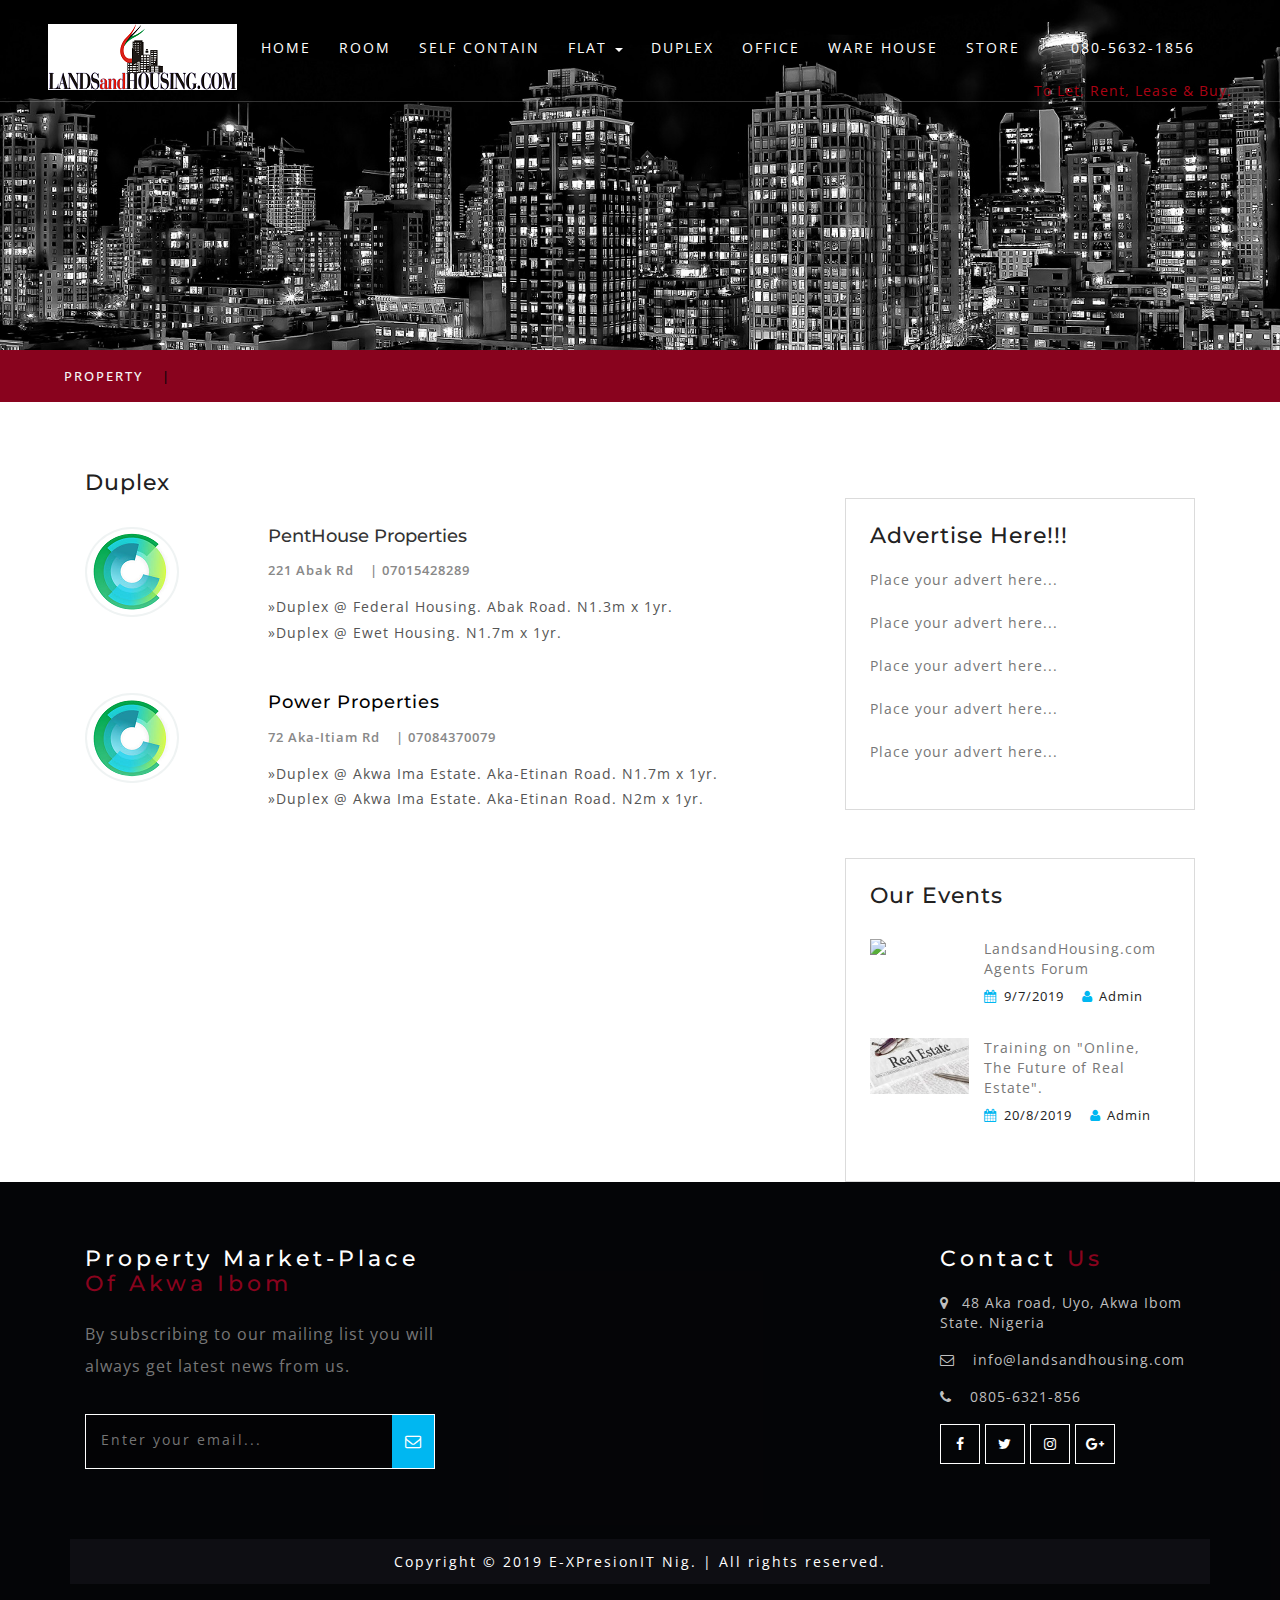
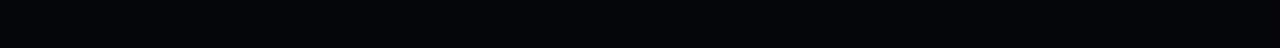
==== commit f0442fde: "Add files via upload" ====
--- a/duplex.html
+++ b/duplex.html
@@ -133,7 +133,7 @@
 								<div class="comments-grid-right">
 									<h4>PentHouse Properties</h4>
 									<ul>
-										<li>221 Abak Rd <i>| 08038256513</i></li>
+										<li>221 Abak Rd <i>| 07015428289</i></li>
 										
 									</ul>
 									<p>»Duplex @ Federal Housing. Abak Road. N1.3m x 1yr.</p>
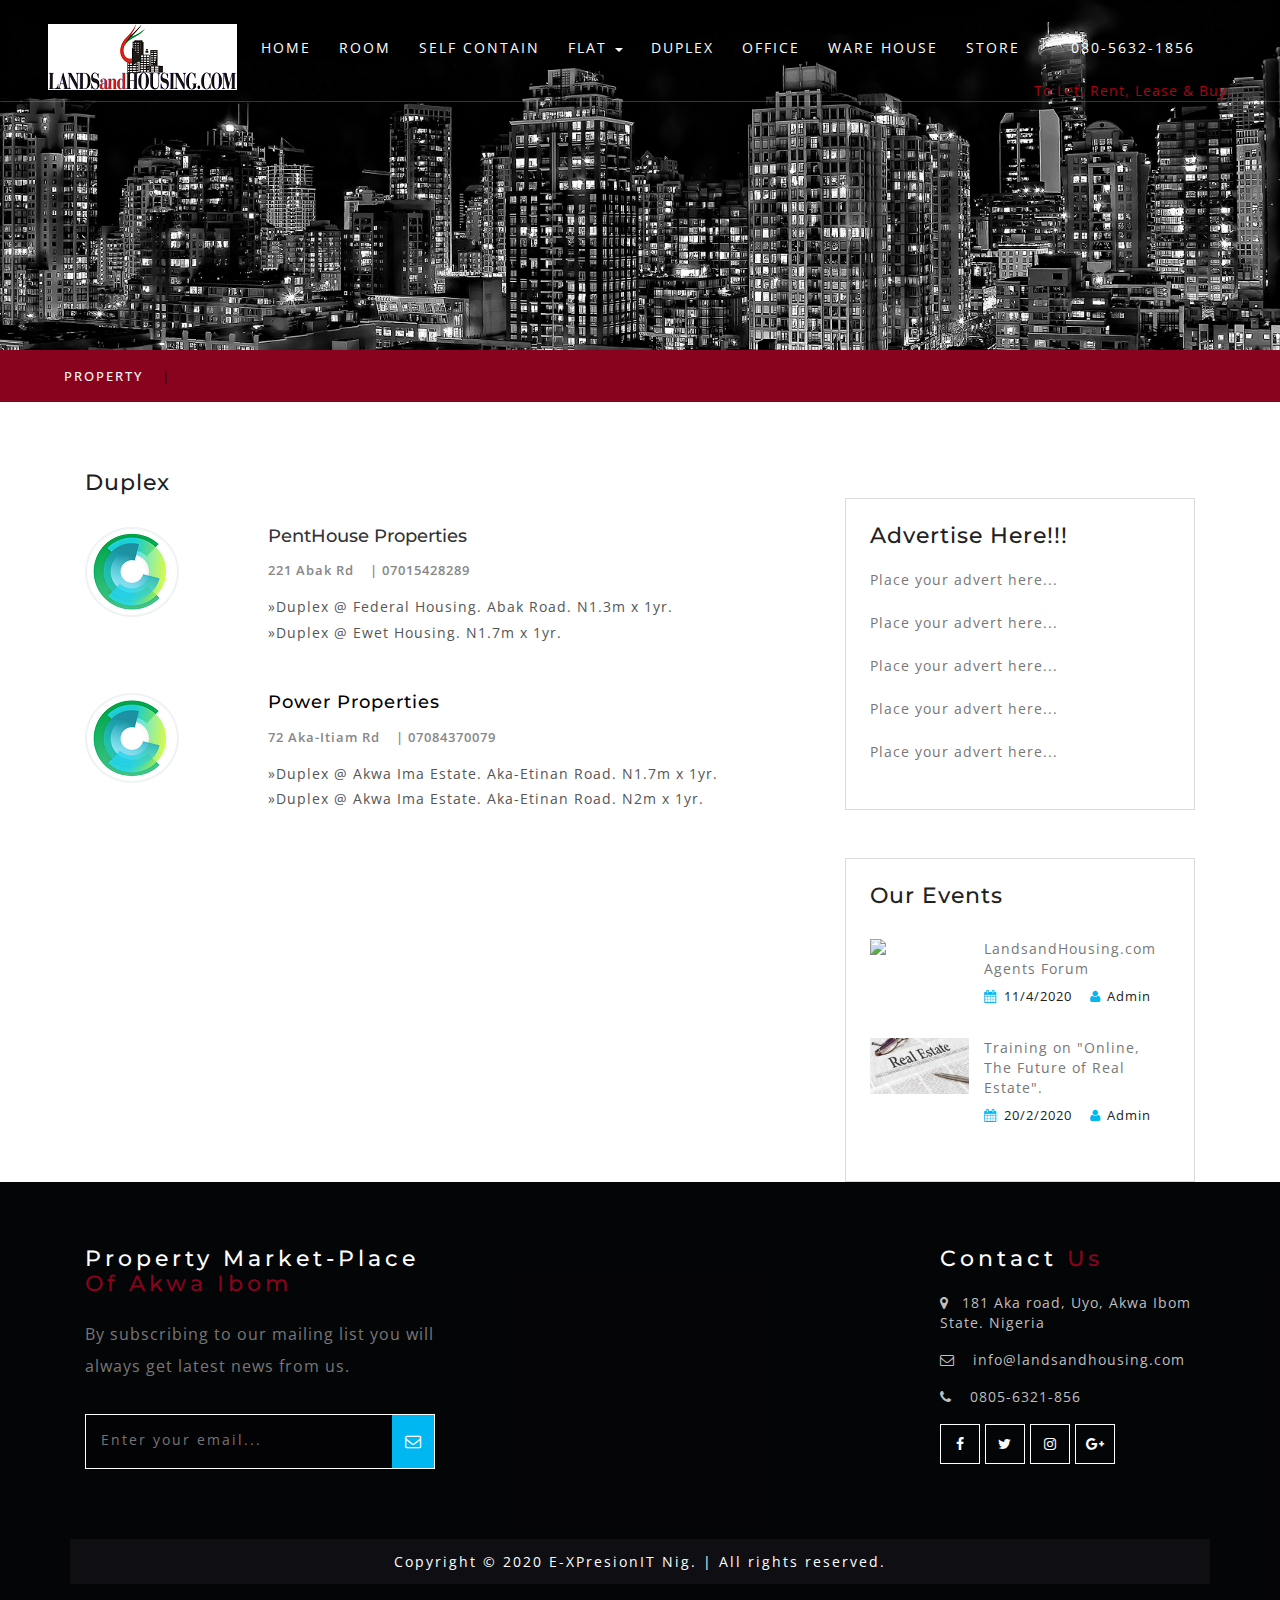
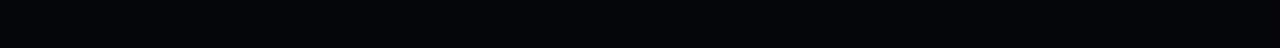
==== commit ed311d30: "Add files via upload" ====
--- a/duplex.html
+++ b/duplex.html
@@ -196,7 +196,7 @@
 									<div class="posts-grid-right w3-posts-grid-right">
 										<p> LandsandHousing.com Agents Forum</p>
 										<ul class="wthree_blog_events_list">
-											<li><i class="fa fa-calendar" aria-hidden="true"></i>9/7/2019</li>
+											<li><i class="fa fa-calendar" aria-hidden="true"></i>11/4/2020</li>
 											<li><i class="fa fa-user" aria-hidden="true"></i>Admin</li>
 										</ul>
 									</div>
@@ -209,7 +209,7 @@
 									<div class="posts-grid-right w3-posts-grid-right">
 										<p>Training on "Online, The Future of Real Estate".</p>
 										<ul class="wthree_blog_events_list">
-											<li><i class="fa fa-calendar" aria-hidden="true"></i>20/8/2019</li>
+											<li><i class="fa fa-calendar" aria-hidden="true"></i>20/2/2020</li>
 											<li><i class="fa fa-user" aria-hidden="true"></i>Admin</li>
 										</ul>
 									</div>
@@ -253,7 +253,7 @@
 				<div class="col-md-3 w3layouts_footer_grid">
 					<h2>Contact <span style="color:#89031E;">Us</span></h2>
 					<ul class="con_inner_text">
-							<li><span class="fa fa-map-marker" aria-hidden="true"></span>48 Aka road, Uyo, Akwa Ibom State. Nigeria</li>
+							<li><span class="fa fa-map-marker" aria-hidden="true"></span>181 Aka road, Uyo, Akwa Ibom State. Nigeria</li>
 							<li><span class="fa fa-envelope-o" aria-hidden="true"></span> <a href="mailto:info@example.com">info@landsandhousing.com</a></li>
 							<li><span class="fa fa-phone" aria-hidden="true"></span> 0805-6321-856</li>
 						</ul>
@@ -267,7 +267,7 @@
 				</div>
 
 				<div class="clearfix"> </div>
-				<p class="copyright">Copyright &copy; 2019 E-XPresionIT Nig. | All rights reserved. </p>
+				<p class="copyright">Copyright &copy; 2020 E-XPresionIT Nig. | All rights reserved. </p>
 			</div>
 		</div>
 	</div>
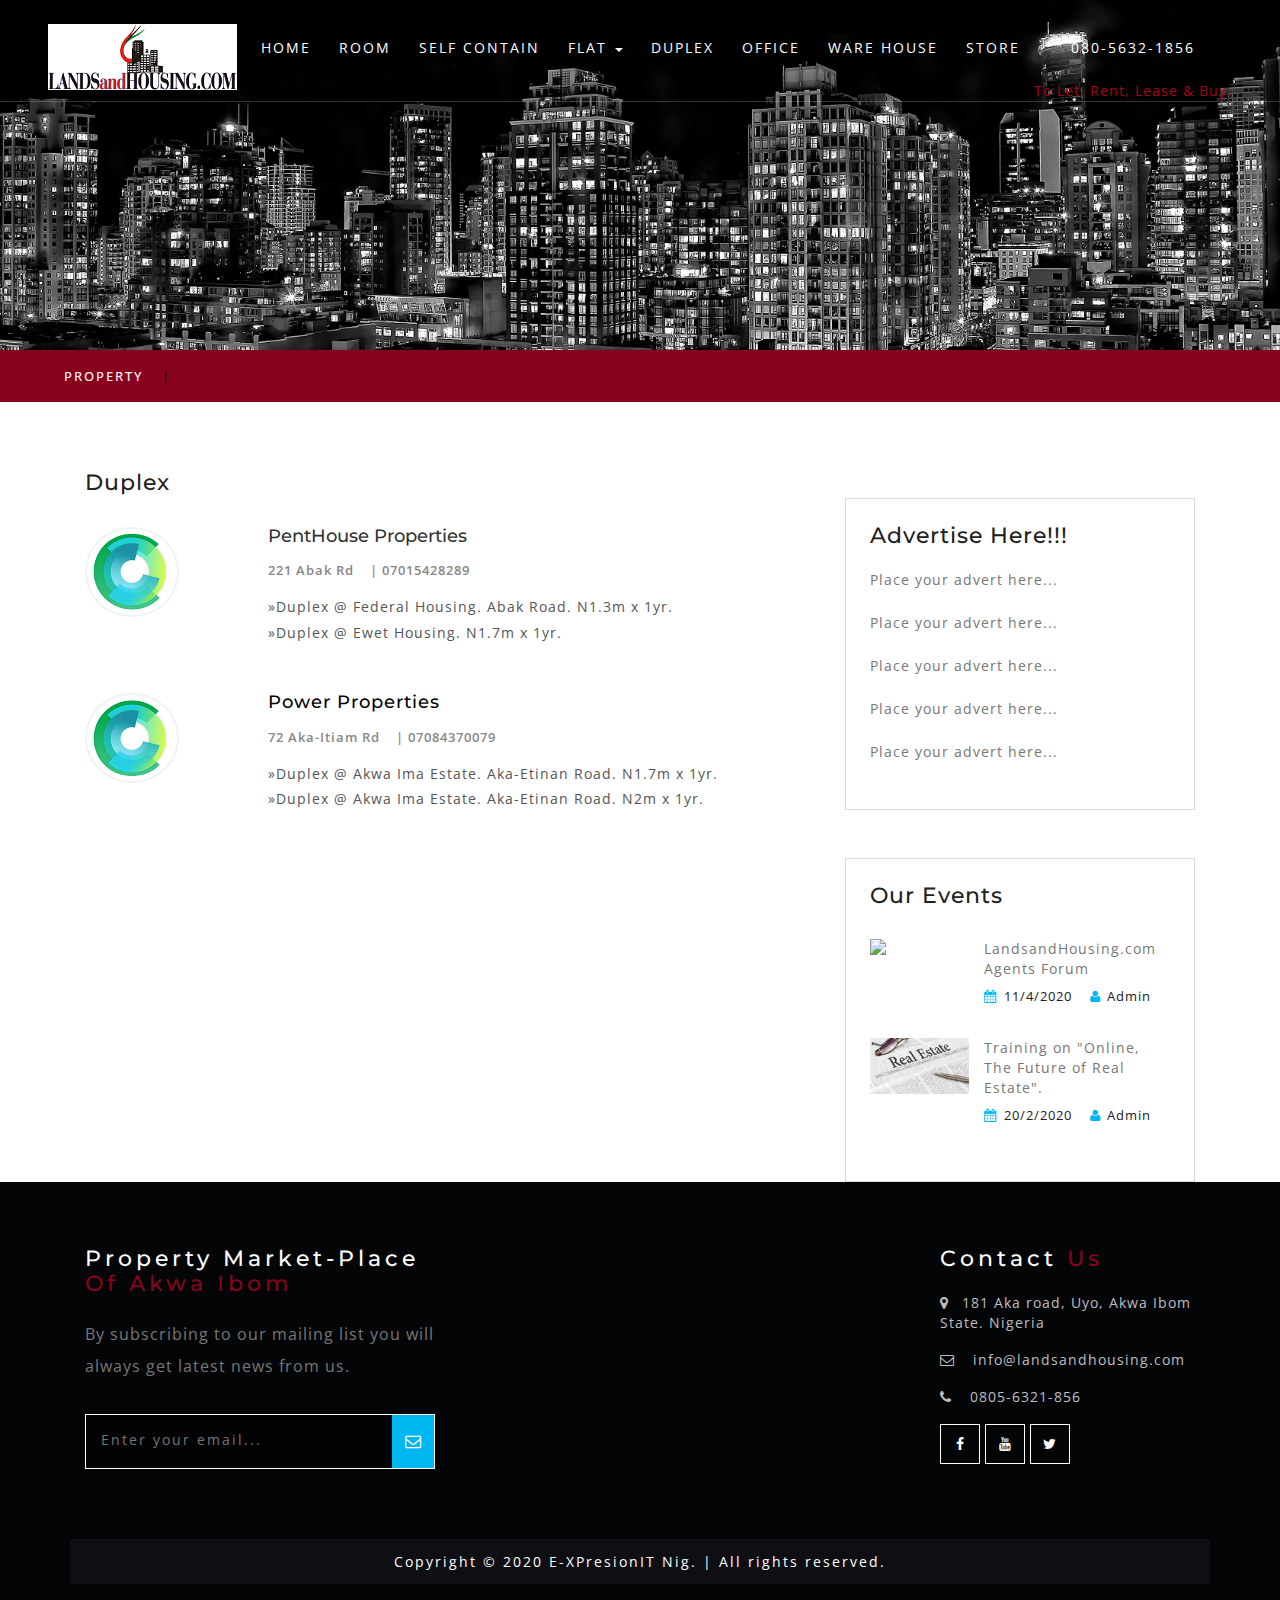
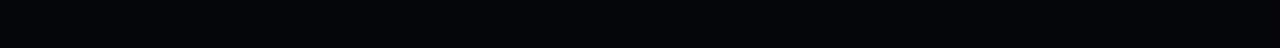
==== commit 1c5b6981: "Add files via upload" ====
--- a/duplex.html
+++ b/duplex.html
@@ -260,9 +260,9 @@
 
 					<ul class="social_agileinfo">
 						<li><a href="https://facebook.com/landsandhousing" class="w3_facebook"><i class="fa fa-facebook"></i></a></li>
-						<li><a href="#" class="w3_twitter"><i class="fa fa-twitter"></i></a></li>
-						<li><a href="#" class="w3_instagram"><i class="fa fa-instagram"></i></a></li>
-						<li><a href="#" class="w3_google"><i class="fa fa-google-plus"></i></a></li>
+                        <li><a href="https://www.youtube.com/channel/UCWAUxwvDUHkM63ooohN8XyA?view_as=subscriber" class="w3_youtube"><i class="fa fa-youtube"></i></a></li>
+						<li><a href="https://twitter.com/LandsandHousing" class="w3_twitter"><i class="fa fa-twitter"></i></a></li>
+						
 					</ul>
 				</div>
 
--- a/css/style.css
+++ b/css/style.css
@@ -2382,6 +2382,12 @@
     background: #3b5998;
 }
 
+.w3_youtube:hover {
+	border: 1px solid #E80000;
+	background: #E80000;
+
+}
+
 .w3_twitter:hover {
     border: 1px solid #1da1f2;
     background: #1da1f2;
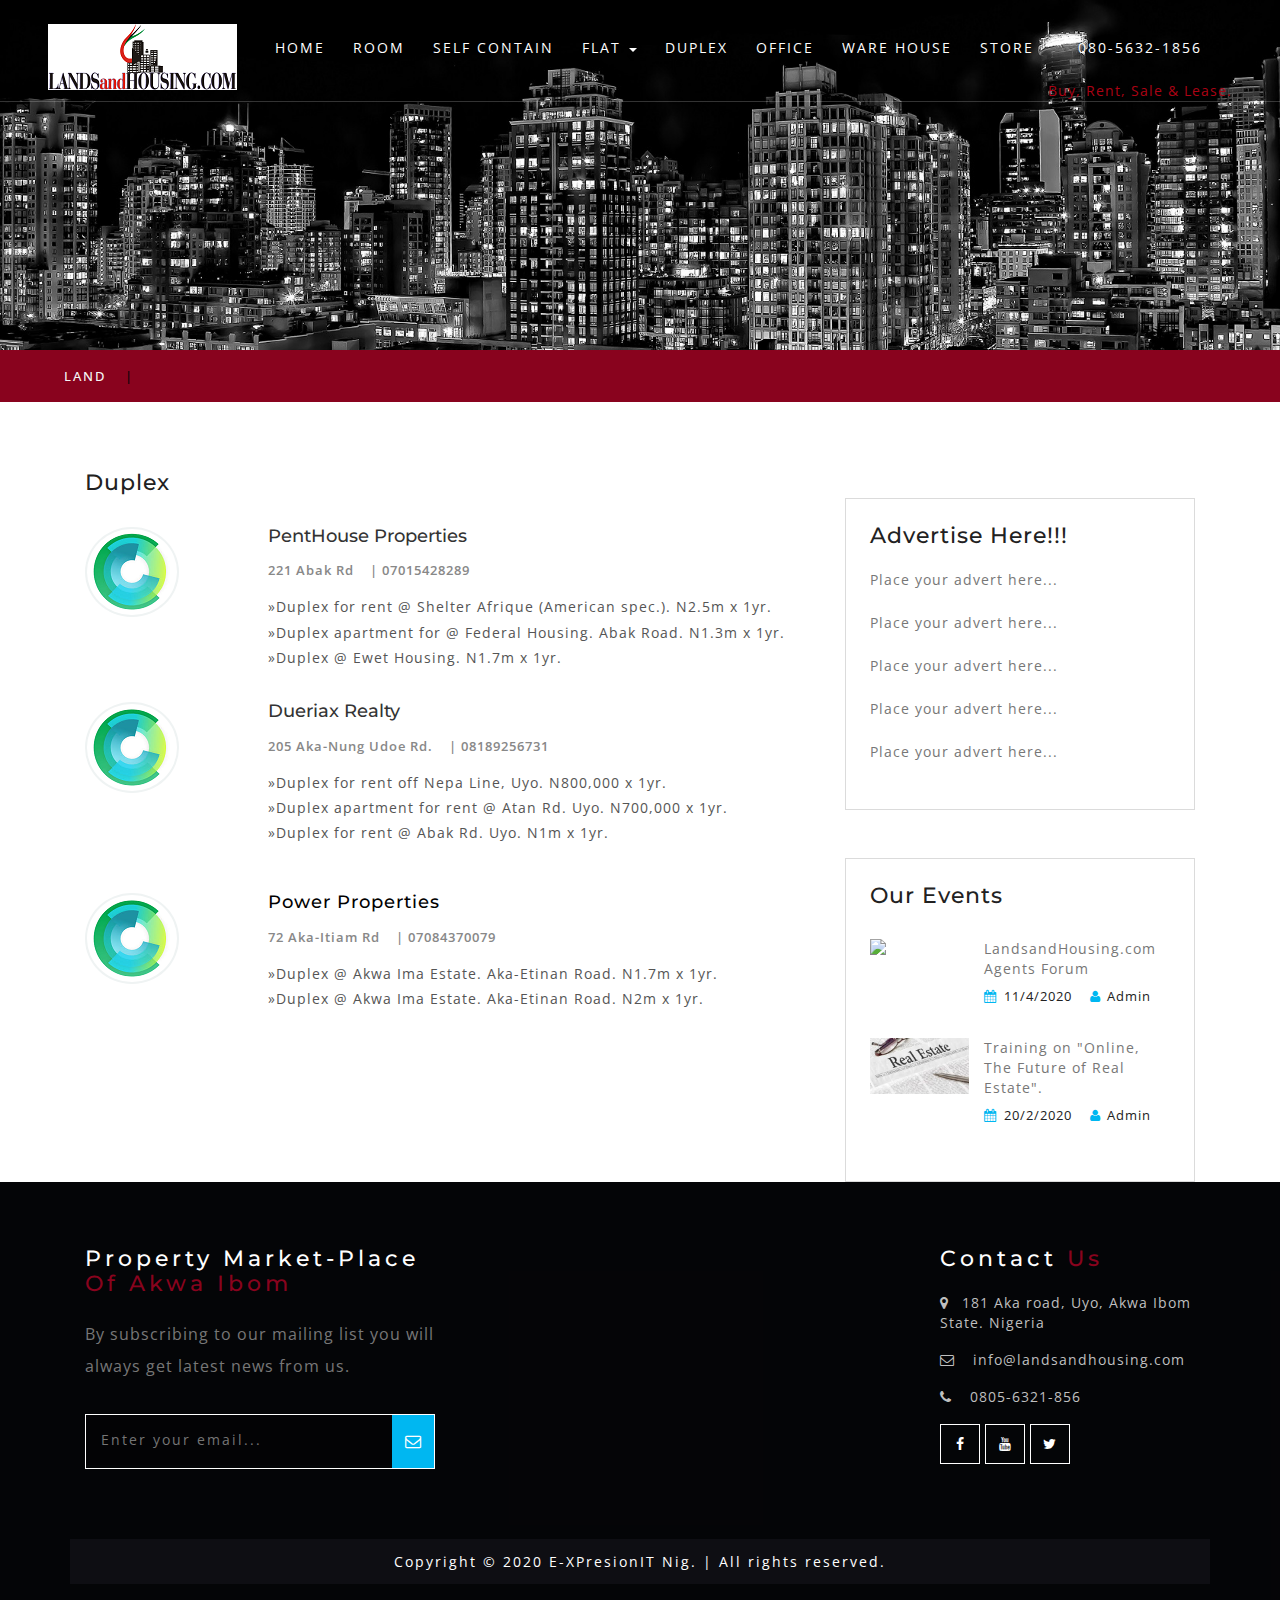
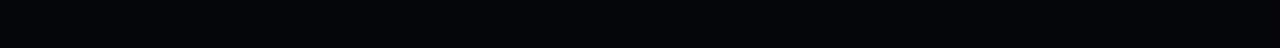
==== commit 7148ac79: "Add files via upload" ====
--- a/duplex.html
+++ b/duplex.html
@@ -14,7 +14,7 @@
 </script>
 
 
-	<title>Duplex | To Let :: Lease &amp; Rent</title>
+	<title>Duplex | For Lease :: For Rent</title>
 	<!-- custom-theme -->
 	<meta name="viewport" content="width=device-width, initial-scale=1">
 	<meta http-equiv="Content-Type" content="text/html; charset=utf-8" />
@@ -81,7 +81,7 @@
                             <li><a href="store.html" class="effect-3">Store</a></li>
                             <li id="phone" class="hidden-xs">
               <a href="+2348056321856">
-                <span>080-5632-1856</span></a><div>To Let, Rent, Lease & Buy.</div>
+                <span>080-5632-1856</span></a><div>Buy, Rent, Sale & Lease.</div>
             </li>
 						</ul>
 					</nav>
@@ -97,7 +97,7 @@
     080-5632-1856
     </a>
   </div>
-  <div id="xs-deliver" class="text-center visible-xs">To Let, Rent, Lease & Buy.</div>
+  <div id="xs-deliver" class="text-center visible-xs">Buy, Rent, Sale & Lease.</div>
   
    
 	<!-- //banner -->
@@ -106,7 +106,7 @@
 		<div class="agile_inner_breadcrumb">
 
 			<ul class="w3_short">
-				<li><a href="land.html">Property</a><span>|</span></li>
+				<li><a href="land.html">Land</a><span>|</span></li>
 				
 			</ul>
 		</div>
@@ -136,11 +136,30 @@
 										<li>221 Abak Rd <i>| 07015428289</i></li>
 										
 									</ul>
-									<p>»Duplex @ Federal Housing. Abak Road. N1.3m x 1yr.</p>
+									<p>»Duplex for rent @ Shelter Afrique (American spec.). N2.5m x 1yr.</p>
+									<p>»Duplex apartment for @ Federal Housing. Abak Road. N1.3m x 1yr.</p>
                                     <p>»Duplex @ Ewet Housing. N1.7m x 1yr.</p>
 								</div>
 								<div class="clearfix"> </div>
 							</div>
+							
+							<div class="comments-grid">
+								<div class="comments-grid-left">
+									<img src="images/1.png" alt=" " class="img-responsive" />
+								</div>
+							<div class="comments-grid-right">
+									<h4>Dueriax Realty</h4>
+									<ul>
+										<li>205 Aka-Nung Udoe Rd. <i>| 08189256731</i></li>
+										
+									</ul>
+									<p>»Duplex for rent off Nepa Line, Uyo. N800,000 x 1yr.</p>
+                                    <p>»Duplex apartment for rent @ Atan Rd. Uyo. N700,000 x 1yr.</p>
+                                     <p>»Duplex for rent @ Abak Rd. Uyo. N1m x 1yr.</p>
+								</div>
+								<div class="clearfix"> </div>
+							</div>
+							
 						<div class="comments-grids">
 							<div class="comments-grid">
 								<div class="comments-grid-left">
--- a/css/style.css
+++ b/css/style.css
@@ -4,6 +4,20 @@
     padding: 0;
     background: #fff;
     font-family: 'Open Sans', sans-serif;
+}
+
+.iframe-container{
+  position: relative;
+  width: 100%;
+  padding-bottom: 56.25%; 
+  height: 0;
+}
+.iframe-container iframe{
+  position: absolute;
+  top:0;
+  left: 0;
+  width: 100%;
+  height: 100%;
 }
 
 h1,
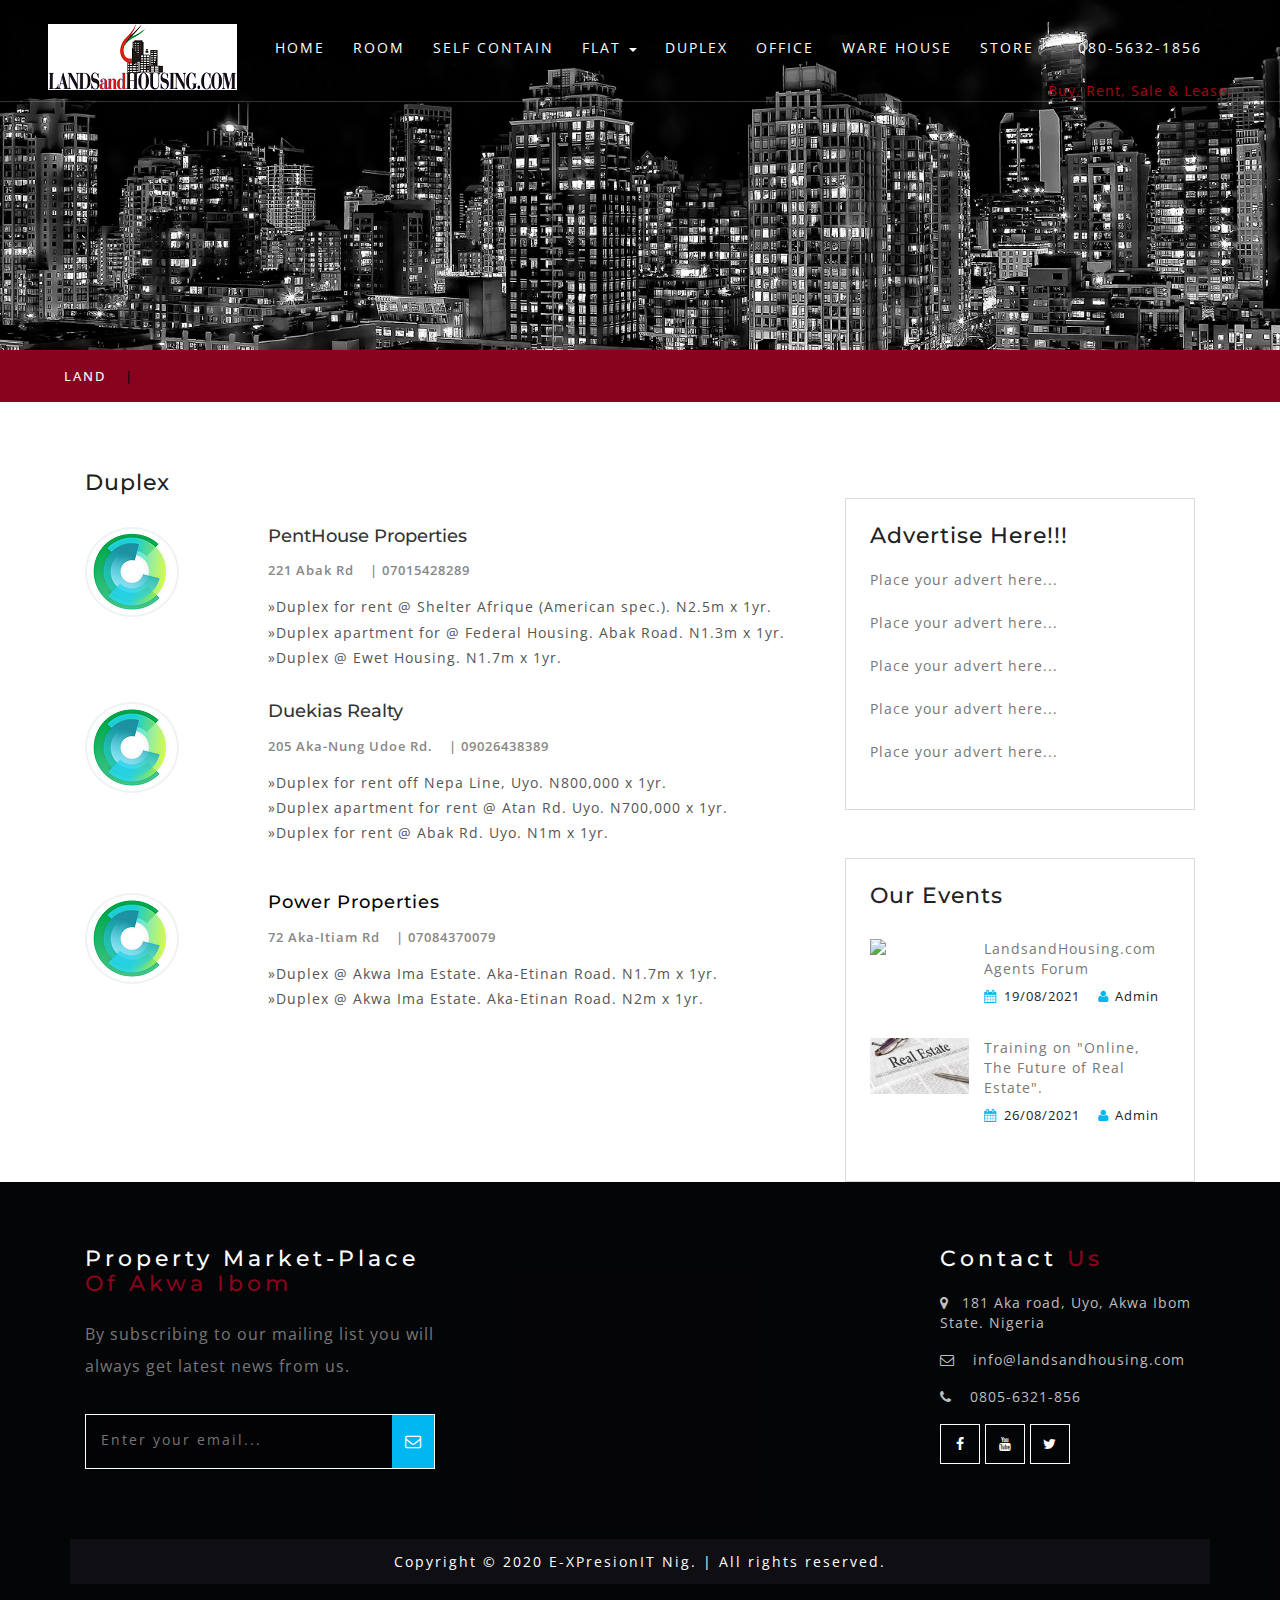
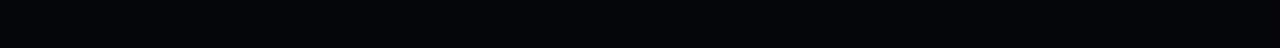
==== commit 59ed1bdd: "Add files via upload" ====
--- a/duplex.html
+++ b/duplex.html
@@ -148,9 +148,9 @@
 									<img src="images/1.png" alt=" " class="img-responsive" />
 								</div>
 							<div class="comments-grid-right">
-									<h4>Dueriax Realty</h4>
+									<h4>Duekias Realty</h4>
 									<ul>
-										<li>205 Aka-Nung Udoe Rd. <i>| 08189256731</i></li>
+										<li>205 Aka-Nung Udoe Rd. <i>| 09026438389</i></li>
 										
 									</ul>
 									<p>»Duplex for rent off Nepa Line, Uyo. N800,000 x 1yr.</p>
@@ -215,7 +215,7 @@
 									<div class="posts-grid-right w3-posts-grid-right">
 										<p> LandsandHousing.com Agents Forum</p>
 										<ul class="wthree_blog_events_list">
-											<li><i class="fa fa-calendar" aria-hidden="true"></i>11/4/2020</li>
+											<li><i class="fa fa-calendar" aria-hidden="true"></i>19/08/2021</li>
 											<li><i class="fa fa-user" aria-hidden="true"></i>Admin</li>
 										</ul>
 									</div>
@@ -228,7 +228,7 @@
 									<div class="posts-grid-right w3-posts-grid-right">
 										<p>Training on "Online, The Future of Real Estate".</p>
 										<ul class="wthree_blog_events_list">
-											<li><i class="fa fa-calendar" aria-hidden="true"></i>20/2/2020</li>
+											<li><i class="fa fa-calendar" aria-hidden="true"></i>26/08/2021</li>
 											<li><i class="fa fa-user" aria-hidden="true"></i>Admin</li>
 										</ul>
 									</div>
@@ -279,7 +279,7 @@
 
 					<ul class="social_agileinfo">
 						<li><a href="https://facebook.com/landsandhousing" class="w3_facebook"><i class="fa fa-facebook"></i></a></li>
-                        <li><a href="https://www.youtube.com/channel/UCWAUxwvDUHkM63ooohN8XyA?view_as=subscriber" class="w3_youtube"><i class="fa fa-youtube"></i></a></li>
+                        <li><a href="https://www.youtube.com/channel/UCjJvd2OReIfNOrQe6-Qa_0Q?view_as=subscriber" class="w3_youtube"><i class="fa fa-youtube"></i></a></li>
 						<li><a href="https://twitter.com/LandsandHousing" class="w3_twitter"><i class="fa fa-twitter"></i></a></li>
 						
 					</ul>
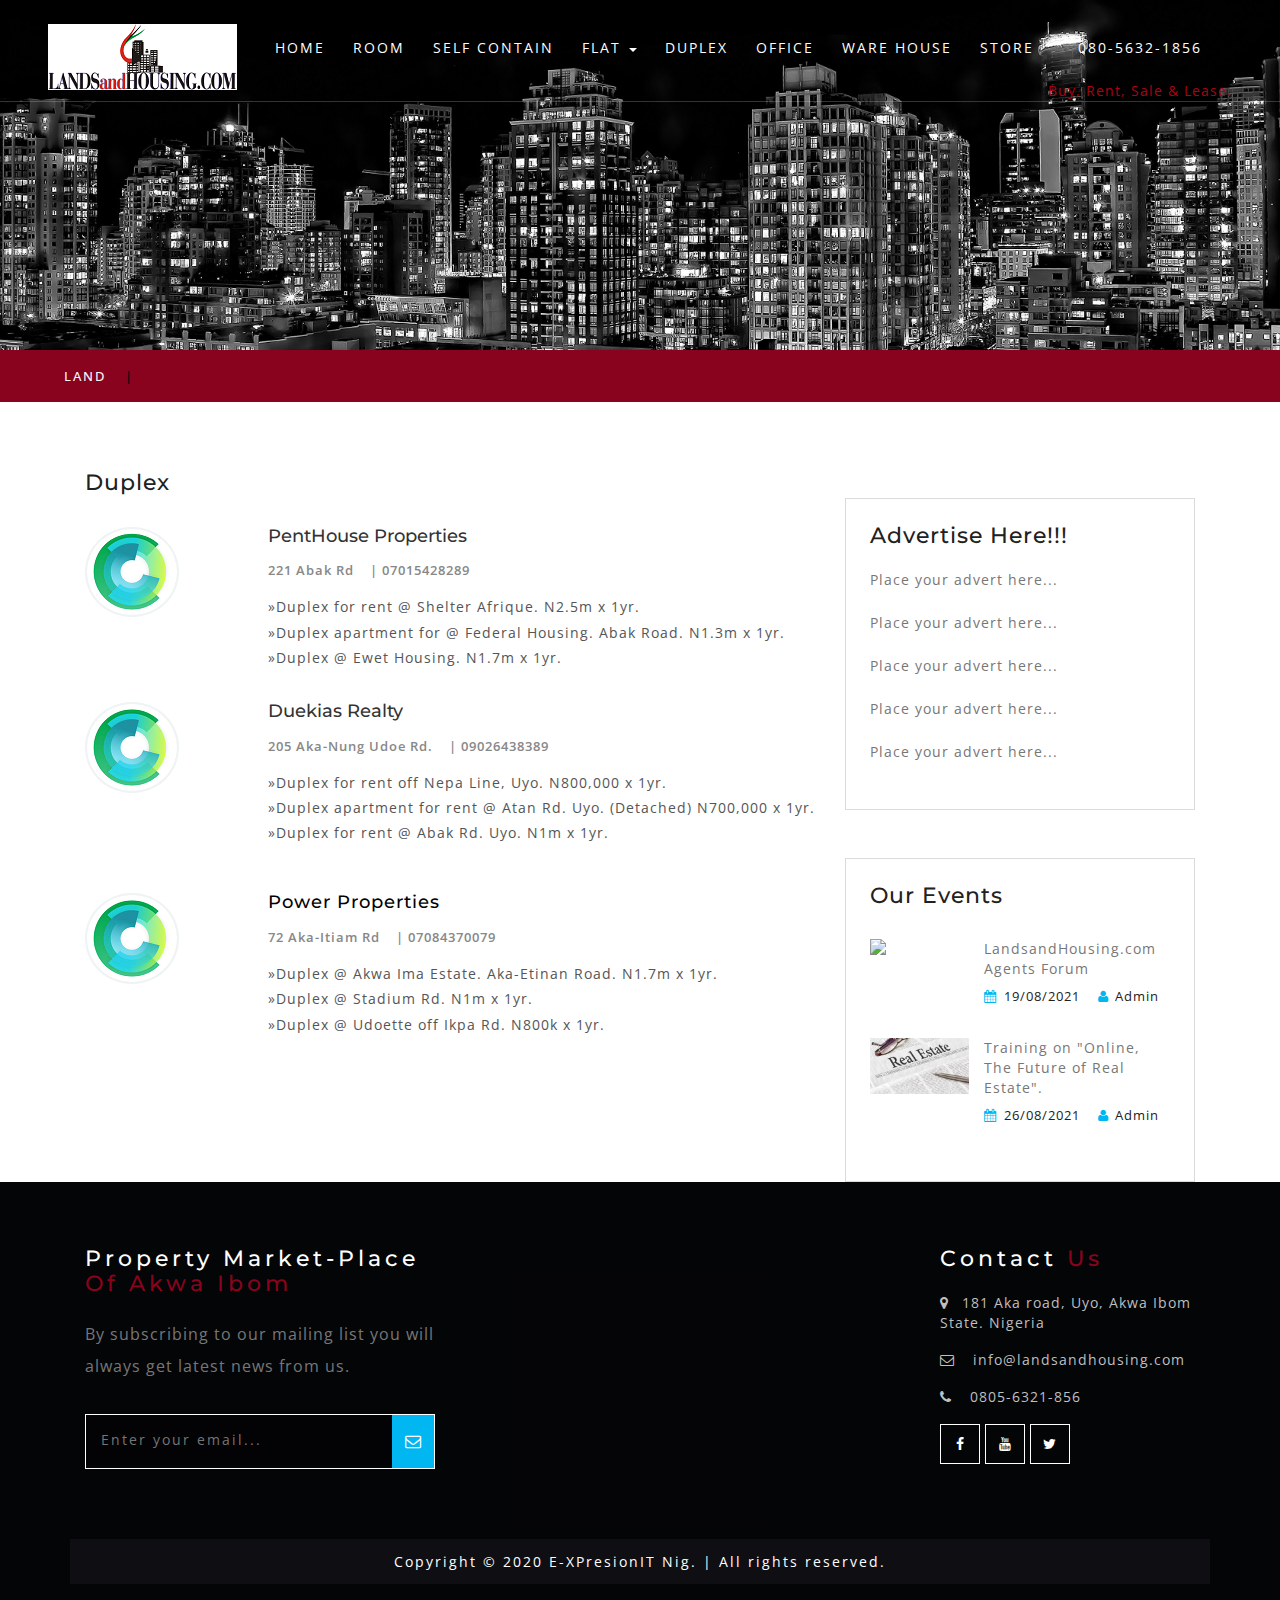
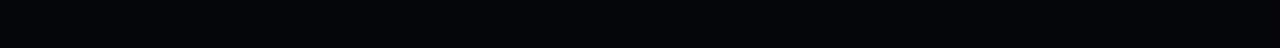
==== commit 09b7c182: "Add files via upload" ====
--- a/duplex.html
+++ b/duplex.html
@@ -136,7 +136,7 @@
 										<li>221 Abak Rd <i>| 07015428289</i></li>
 										
 									</ul>
-									<p>»Duplex for rent @ Shelter Afrique (American spec.). N2.5m x 1yr.</p>
+									<p>»Duplex for rent @ Shelter Afrique. N2.5m x 1yr.</p>
 									<p>»Duplex apartment for @ Federal Housing. Abak Road. N1.3m x 1yr.</p>
                                     <p>»Duplex @ Ewet Housing. N1.7m x 1yr.</p>
 								</div>
@@ -154,7 +154,7 @@
 										
 									</ul>
 									<p>»Duplex for rent off Nepa Line, Uyo. N800,000 x 1yr.</p>
-                                    <p>»Duplex apartment for rent @ Atan Rd. Uyo. N700,000 x 1yr.</p>
+                                    <p>»Duplex apartment for rent @ Atan Rd. Uyo. (Detached) N700,000 x 1yr.</p>
                                      <p>»Duplex for rent @ Abak Rd. Uyo. N1m x 1yr.</p>
 								</div>
 								<div class="clearfix"> </div>
@@ -172,7 +172,8 @@
 										
 									</ul>
 									<p>»Duplex @ Akwa Ima Estate. Aka-Etinan Road. N1.7m x 1yr.</p>
-                                    <p>»Duplex @ Akwa Ima Estate. Aka-Etinan Road. N2m x 1yr. </p>
+                                    <p>»Duplex @ Stadium Rd. N1m x 1yr. </p>
+									<p>»Duplex @ Udoette off Ikpa Rd. N800k x 1yr. </p>
 								</div>
 								<div class="clearfix"> </div>
 							</div>
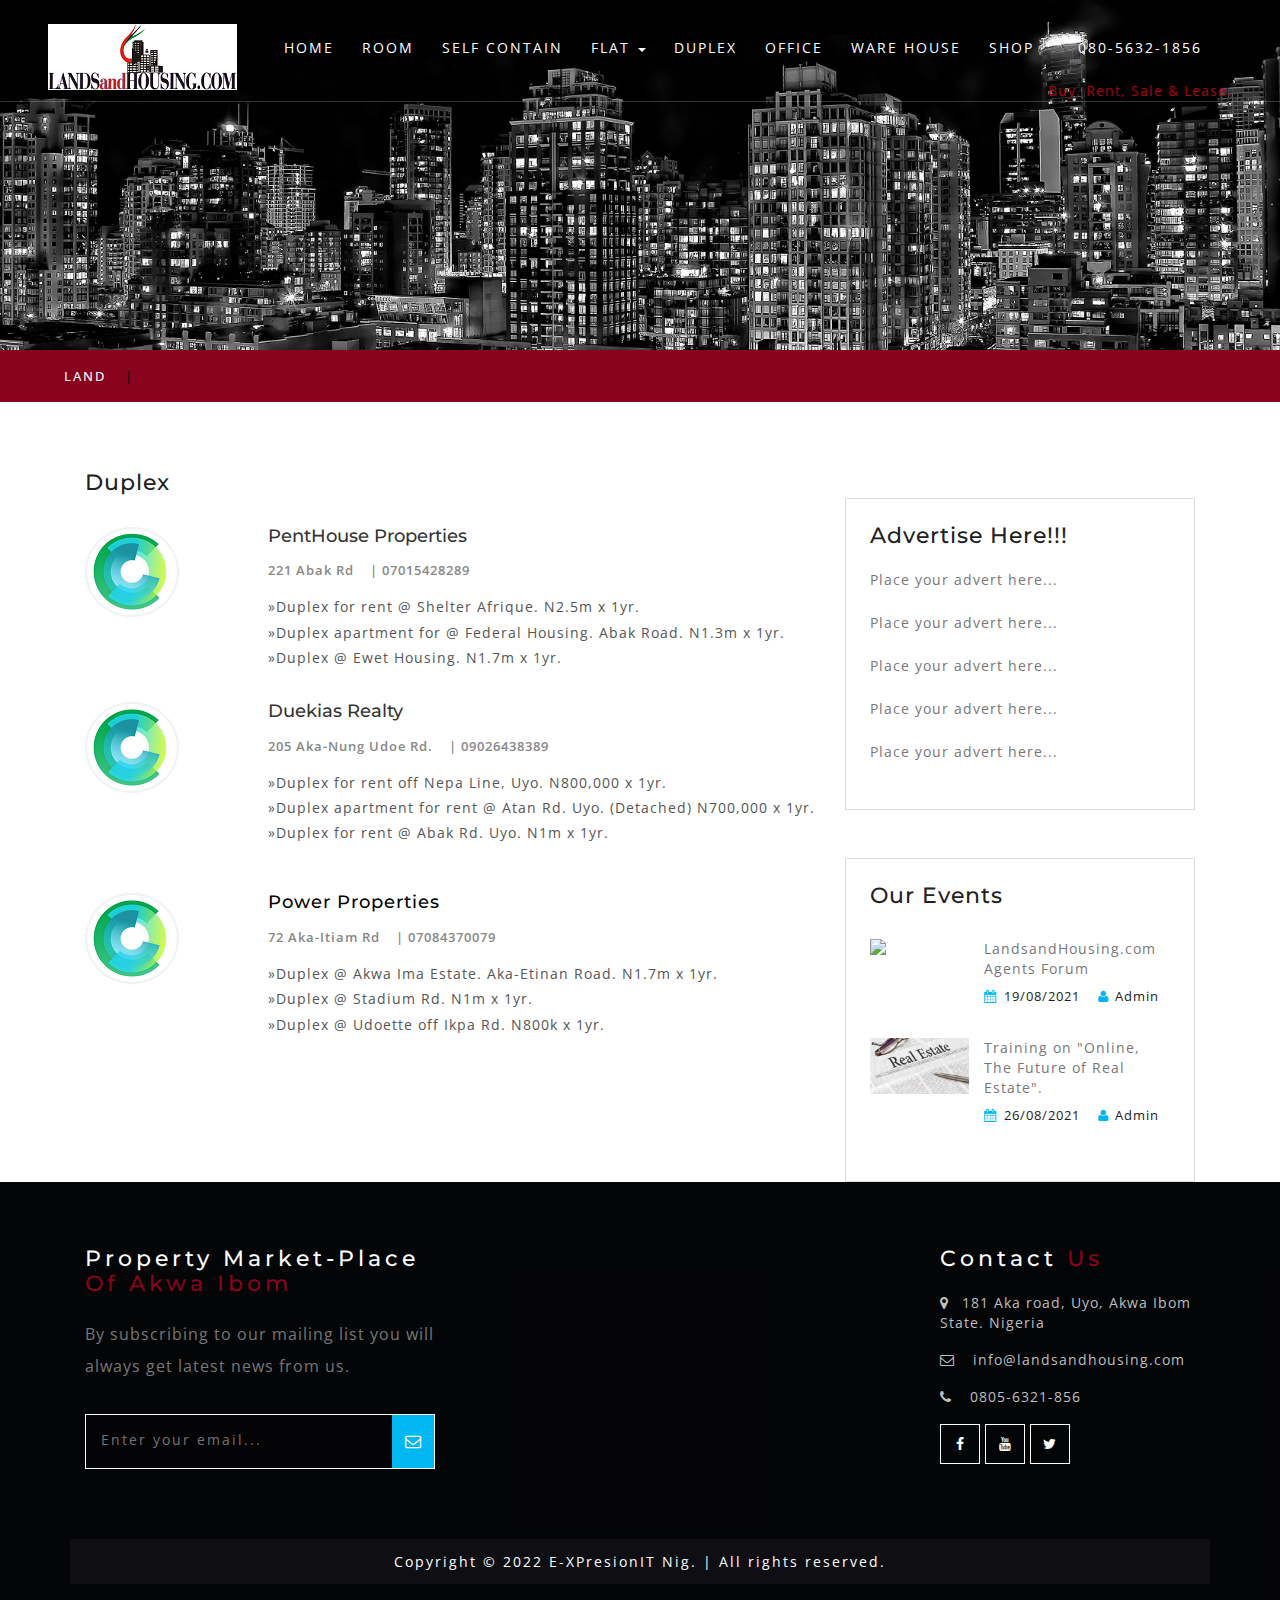
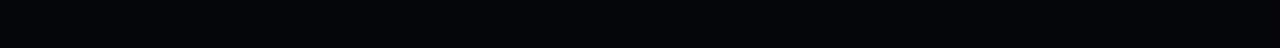
==== commit b1d887ce: "Add files via upload" ====
--- a/duplex.html
+++ b/duplex.html
@@ -78,7 +78,7 @@
 							<li><a href="duplex.html" class="effect-3">Duplex</a></li>
                             <li><a href="office.html" class="effect-3">Office</a></li>
                             <li><a href="warehouse.html" class="effect-3">Ware House</a></li>
-                            <li><a href="store.html" class="effect-3">Store</a></li>
+                            <li><a href="store.html" class="effect-3">Shop</a></li>
                             <li id="phone" class="hidden-xs">
               <a href="+2348056321856">
                 <span>080-5632-1856</span></a><div>Buy, Rent, Sale & Lease.</div>
@@ -287,7 +287,7 @@
 				</div>
 
 				<div class="clearfix"> </div>
-				<p class="copyright">Copyright &copy; 2020 E-XPresionIT Nig. | All rights reserved. </p>
+				<p class="copyright">Copyright &copy; 2022 E-XPresionIT Nig. | All rights reserved. </p>
 			</div>
 		</div>
 	</div>
